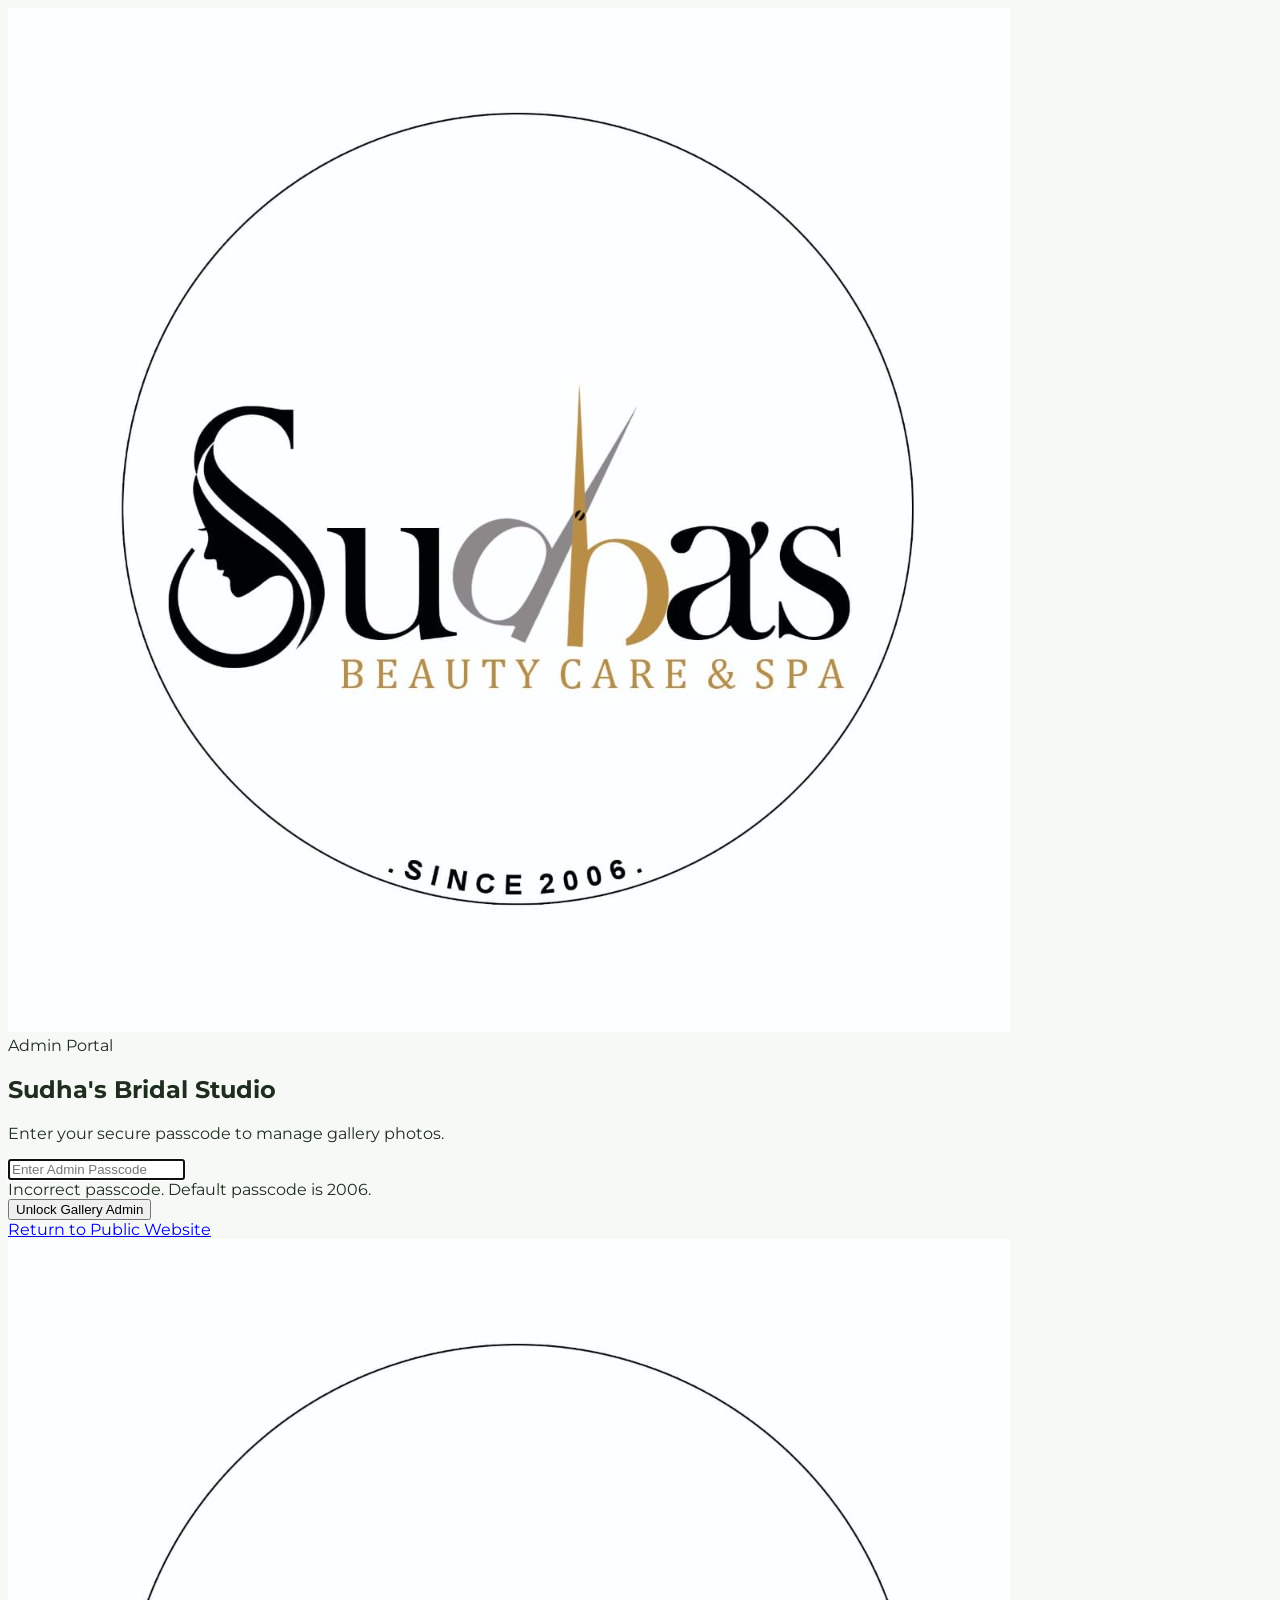
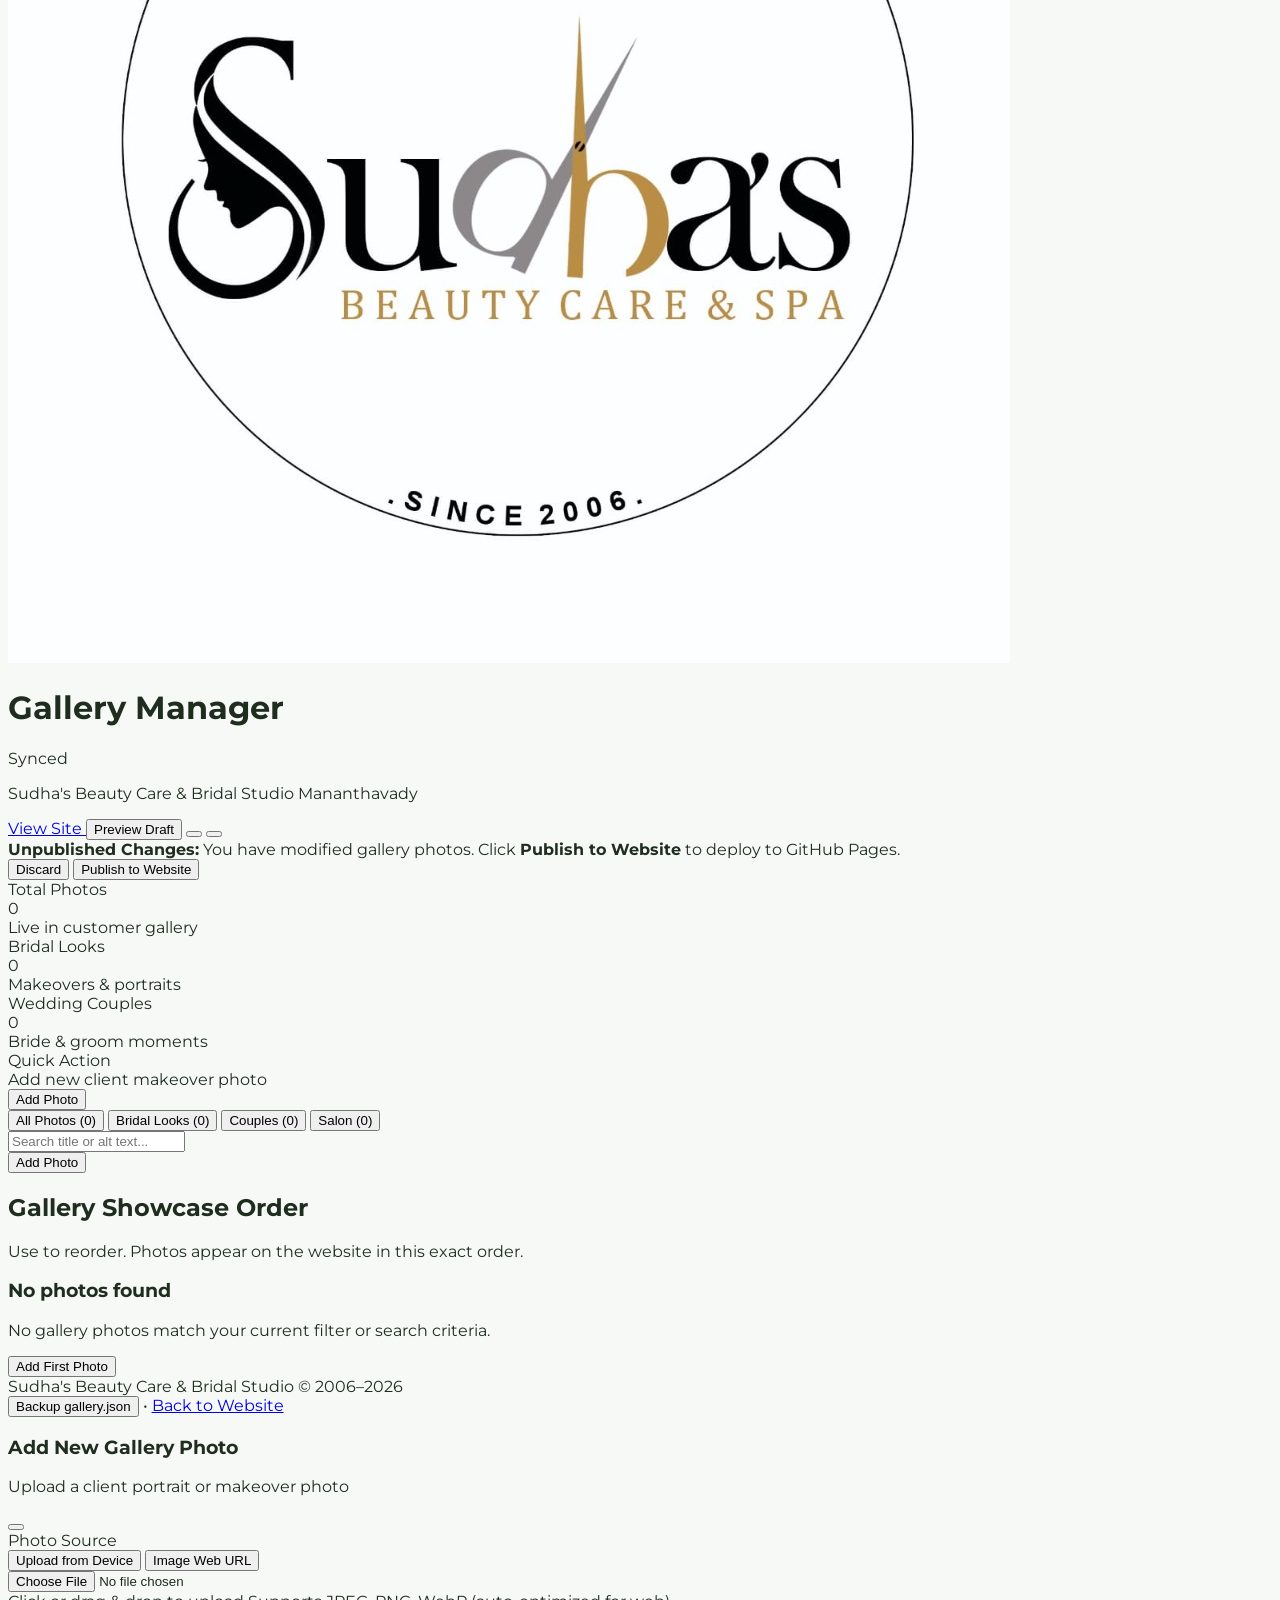
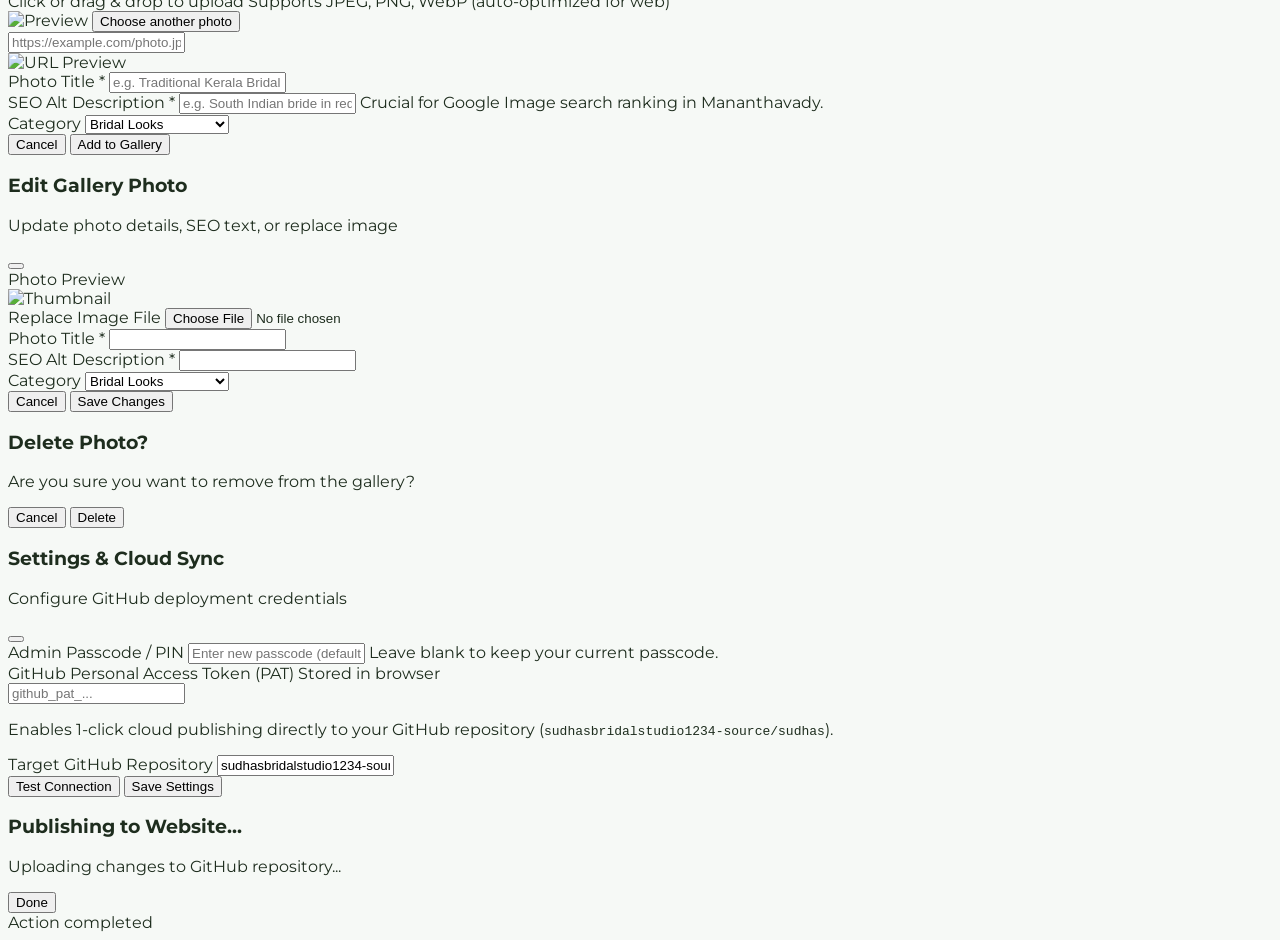
==== admin.html @ 4cd17cc1 "Add full-featured Gallery Admin Panel with add, edit, delete, reordering, and GitHub cloud publishin" ====
<!DOCTYPE html>
<html lang="en" class="scroll-smooth">
<head>
    <meta charset="UTF-8">
    <meta name="viewport" content="width=device-width, initial-scale=1.0">
    <title>Gallery Admin Panel | Sudha's Beauty Care &amp; Bridal Studio</title>
    <meta name="robots" content="noindex, nofollow">
    <link rel="icon" type="image/x-icon" href="favicon.ico">
    <link rel="apple-touch-icon" href="favicon.jpg">

    <!-- Google Fonts -->
    <link rel="preconnect" href="https://fonts.googleapis.com">
    <link rel="preconnect" href="https://fonts.gstatic.com" crossorigin>
    <link href="https://fonts.googleapis.com/css2?family=Montserrat:wght@300;400;500;600;700&family=Cormorant+Garamond:ital,wght@0,400;0,500;0,600;1,400;1,600&family=Allura&display=swap" rel="stylesheet">

    <!-- Phosphor Icons -->
    <script src="https://unpkg.com/@phosphor-icons/web"></script>

    <!-- Tailwind CSS -->
    <script src="https://cdn.tailwindcss.com"></script>
    <script>
        tailwind.config = {
            theme: {
                extend: {
                    colors: {
                        olive: {
                            50: '#f6f9f6',
                            100: '#edf2ed',
                            200: '#dce5dc',
                            300: '#c2d2c2',
                            400: '#9fb99f',
                            500: '#6f946f',
                            600: '#5c7f5c',
                            700: '#476247',
                            800: '#344934',
                            900: '#1e2d1e',
                        },
                        cream: {
                            light: '#fbfcfb',
                            DEFAULT: '#f3f6f3',
                            dark: '#e5ebe5',
                        }
                    },
                    fontFamily: {
                        serif: ['"Cormorant Garamond"', 'serif'],
                        sans: ['Montserrat', 'sans-serif'],
                        script: ['Allura', 'cursive'],
                    },
                    boxShadow: {
                        'soft': '0 10px 40px -10px rgba(30, 45, 30, 0.08)',
                        'soft-hover': '0 20px 50px -10px rgba(30, 45, 30, 0.16)',
                    }
                }
            }
        }
    </script>
    <style>
        body {
            font-family: 'Montserrat', sans-serif;
            background-color: #f6f9f6;
            color: #1e2d1e;
        }
        .custom-scrollbar::-webkit-scrollbar {
            width: 6px;
            height: 6px;
        }
        .custom-scrollbar::-webkit-scrollbar-track {
            background: #edf2ed;
        }
        .custom-scrollbar::-webkit-scrollbar-thumb {
            background: #9fb99f;
            border-radius: 3px;
        }
    </style>
</head>
<body class="min-h-screen flex flex-col bg-cream-light antialiased">

    <!-- ======================================================== -->
    <!-- PIN LOGIN OVERLAY -->
    <!-- ======================================================== -->
    <div id="login-modal" class="fixed inset-0 z-50 bg-olive-900/80 backdrop-blur-md flex items-center justify-center p-4">
        <div class="bg-white rounded-3xl p-8 sm:p-10 max-w-md w-full shadow-2xl border border-olive-100 text-center relative overflow-hidden animate-fade-in">
            <div class="w-20 h-20 mx-auto mb-6 rounded-full overflow-hidden shadow-soft border-2 border-olive-200">
                <img src="assets/images/logo.jpg" alt="Logo" class="w-full h-full object-cover">
            </div>
            <span class="text-xs uppercase tracking-[0.25em] text-olive-600 font-semibold block mb-2">Admin Portal</span>
            <h2 class="font-serif text-3xl text-olive-900 mb-2">Sudha's Bridal Studio</h2>
            <p class="text-sm text-olive-700 font-light mb-8">Enter your secure passcode to manage gallery photos.</p>

            <form id="login-form" onsubmit="handleLogin(event)" class="space-y-4">
                <div class="relative">
                    <input type="password" id="login-pin" maxlength="16" placeholder="Enter Admin Passcode" required autocomplete="current-password"
                           class="w-full px-5 py-4 text-center tracking-widest text-lg font-mono rounded-2xl border border-olive-200 focus:outline-none focus:border-olive-500 focus:ring-2 focus:ring-olive-500/20 bg-cream-light">
                </div>
                <div id="login-error" class="hidden text-xs text-rose-600 font-medium">Incorrect passcode. Default passcode is 2006.</div>
                <button type="submit" class="w-full py-4 bg-olive-900 hover:bg-olive-800 text-white rounded-2xl text-xs uppercase tracking-widest font-semibold transition-all shadow-soft hover:shadow-soft-hover">
                    Unlock Gallery Admin
                </button>
            </form>
            <div class="mt-6 text-xs text-olive-600 font-light">
                <a href="index.html" class="hover:underline flex items-center justify-center gap-1">
                    <i class="ph ph-arrow-left"></i> Return to Public Website
                </a>
            </div>
        </div>
    </div>

    <!-- ======================================================== -->
    <!-- MAIN ADMIN INTERFACE -->
    <!-- ======================================================== -->
    <div id="admin-app" class="hidden flex-1 flex flex-col">
        
        <!-- Header -->
        <header class="bg-white border-b border-olive-100 sticky top-0 z-30 shadow-sm">
            <div class="max-w-7xl mx-auto px-4 sm:px-6 lg:px-8 h-20 flex items-center justify-between">
                <div class="flex items-center gap-4">
                    <img src="assets/images/logo.jpg" alt="Logo" class="w-12 h-12 rounded-full shadow-sm border border-olive-100">
                    <div>
                        <div class="flex items-center gap-2">
                            <h1 class="font-serif text-xl sm:text-2xl text-olive-900 font-semibold leading-tight">Gallery Manager</h1>
                            <span id="sync-badge" class="px-2.5 py-0.5 rounded-full text-[10px] font-medium uppercase tracking-wider bg-emerald-50 text-emerald-700 border border-emerald-200">Synced</span>
                        </div>
                        <p class="text-xs text-olive-600 hidden sm:block">Sudha's Beauty Care &amp; Bridal Studio Mananthavady</p>
                    </div>
                </div>

                <div class="flex items-center gap-2 sm:gap-3">
                    <a href="index.html" target="_blank" class="px-3.5 py-2 sm:px-4 sm:py-2.5 rounded-xl border border-olive-200 text-olive-800 hover:bg-olive-50 text-xs uppercase tracking-wider font-medium flex items-center gap-1.5 transition-colors" title="View live website">
                        <i class="ph ph-arrow-square-out text-base"></i>
                        <span class="hidden md:inline">View Site</span>
                    </a>
                    <button onclick="previewDraft()" class="px-3.5 py-2 sm:px-4 sm:py-2.5 rounded-xl border border-olive-200 bg-cream text-olive-900 hover:bg-cream-dark text-xs uppercase tracking-wider font-medium flex items-center gap-1.5 transition-colors" title="Preview draft in live page">
                        <i class="ph ph-eye text-base"></i>
                        <span class="hidden md:inline">Preview Draft</span>
                    </button>
                    <button onclick="openSettingsModal()" class="p-2 sm:p-2.5 rounded-xl border border-olive-200 text-olive-700 hover:bg-olive-50 transition-colors" title="Settings &amp; GitHub Token">
                        <i class="ph ph-gear text-lg"></i>
                    </button>
                    <button onclick="handleLogout()" class="p-2 sm:p-2.5 rounded-xl border border-olive-200 text-rose-600 hover:bg-rose-50 transition-colors" title="Logout">
                        <i class="ph ph-sign-out text-lg"></i>
                    </button>
                </div>
            </div>
        </header>

        <!-- Unsaved Changes Alert Banner -->
        <div id="unsaved-banner" class="hidden bg-amber-50 border-b border-amber-200 py-3 px-4">
            <div class="max-w-7xl mx-auto flex flex-col sm:flex-row items-center justify-between gap-3 text-xs sm:text-sm text-amber-900">
                <div class="flex items-center gap-2">
                    <i class="ph ph-warning-circle text-lg text-amber-600"></i>
                    <span><strong>Unpublished Changes:</strong> You have modified gallery photos. Click <strong>Publish to Website</strong> to deploy to GitHub Pages.</span>
                </div>
                <div class="flex items-center gap-2 w-full sm:w-auto justify-end">
                    <button onclick="revertDraft()" class="px-3 py-1.5 rounded-lg border border-amber-300 text-amber-900 hover:bg-amber-100 text-xs uppercase tracking-wider">Discard</button>
                    <button onclick="publishToGitHub()" class="px-4 py-1.5 rounded-lg bg-olive-900 text-white hover:bg-olive-800 text-xs uppercase tracking-wider font-semibold shadow-sm flex items-center gap-1">
                        <i class="ph ph-cloud-arrow-up text-base"></i> Publish to Website
                    </button>
                </div>
            </div>
        </div>

        <!-- Main Content -->
        <main class="flex-1 max-w-7xl w-full mx-auto px-4 sm:px-6 lg:px-8 py-8 space-y-8">
            
            <!-- Dashboard Stats & Actions -->
            <div class="grid grid-cols-2 md:grid-cols-4 gap-4 sm:gap-6">
                <div class="bg-white p-5 sm:p-6 rounded-2xl border border-olive-100 shadow-soft">
                    <div class="flex items-center justify-between mb-2">
                        <span class="text-xs uppercase tracking-wider text-olive-600 font-medium">Total Photos</span>
                        <div class="w-8 h-8 rounded-full bg-olive-50 flex items-center justify-center text-olive-700">
                            <i class="ph ph-images text-lg"></i>
                        </div>
                    </div>
                    <div id="stat-total" class="font-serif text-3xl sm:text-4xl text-olive-900 font-semibold">0</div>
                    <div class="text-[11px] text-olive-500 mt-1">Live in customer gallery</div>
                </div>

                <div class="bg-white p-5 sm:p-6 rounded-2xl border border-olive-100 shadow-soft">
                    <div class="flex items-center justify-between mb-2">
                        <span class="text-xs uppercase tracking-wider text-olive-600 font-medium">Bridal Looks</span>
                        <div class="w-8 h-8 rounded-full bg-olive-50 flex items-center justify-center text-olive-700">
                            <i class="ph ph-sparkle text-lg"></i>
                        </div>
                    </div>
                    <div id="stat-bridal" class="font-serif text-3xl sm:text-4xl text-olive-900 font-semibold">0</div>
                    <div class="text-[11px] text-olive-500 mt-1">Makeovers &amp; portraits</div>
                </div>

                <div class="bg-white p-5 sm:p-6 rounded-2xl border border-olive-100 shadow-soft">
                    <div class="flex items-center justify-between mb-2">
                        <span class="text-xs uppercase tracking-wider text-olive-600 font-medium">Wedding Couples</span>
                        <div class="w-8 h-8 rounded-full bg-olive-50 flex items-center justify-center text-olive-700">
                            <i class="ph ph-heart text-lg"></i>
                        </div>
                    </div>
                    <div id="stat-couples" class="font-serif text-3xl sm:text-4xl text-olive-900 font-semibold">0</div>
                    <div class="text-[11px] text-olive-500 mt-1">Bride &amp; groom moments</div>
                </div>

                <div class="bg-white p-5 sm:p-6 rounded-2xl border border-olive-100 shadow-soft flex flex-col justify-between">
                    <div>
                        <div class="flex items-center justify-between mb-2">
                            <span class="text-xs uppercase tracking-wider text-olive-600 font-medium">Quick Action</span>
                            <div class="w-8 h-8 rounded-full bg-emerald-50 flex items-center justify-center text-emerald-700">
                                <i class="ph ph-plus-circle text-lg"></i>
                            </div>
                        </div>
                        <div class="text-xs text-olive-600 font-light">Add new client makeover photo</div>
                    </div>
                    <button onclick="openAddModal()" class="mt-4 w-full py-2.5 bg-olive-900 hover:bg-olive-800 text-white rounded-xl text-xs uppercase tracking-widest font-semibold flex items-center justify-center gap-2 shadow-soft transition-all">
                        <i class="ph ph-plus text-base font-bold"></i> Add Photo
                    </button>
                </div>
            </div>

            <!-- Gallery Controls & Search -->
            <div class="bg-white p-4 sm:p-6 rounded-2xl border border-olive-100 shadow-soft space-y-4">
                <div class="flex flex-col md:flex-row gap-4 items-center justify-between">
                    <!-- Category Tabs -->
                    <div class="flex items-center gap-1.5 overflow-x-auto w-full md:w-auto pb-2 md:pb-0 custom-scrollbar">
                        <button onclick="setFilter('all')" data-filter="all" class="filter-btn px-4 py-2 rounded-xl text-xs uppercase tracking-wider font-medium transition-colors bg-olive-900 text-white whitespace-nowrap">
                            All Photos (<span id="count-all">0</span>)
                        </button>
                        <button onclick="setFilter('Bridal Looks')" data-filter="Bridal Looks" class="filter-btn px-4 py-2 rounded-xl text-xs uppercase tracking-wider font-medium transition-colors bg-cream text-olive-800 hover:bg-cream-dark whitespace-nowrap">
                            Bridal Looks (<span id="count-bridal">0</span>)
                        </button>
                        <button onclick="setFilter('Wedding Couples')" data-filter="Wedding Couples" class="filter-btn px-4 py-2 rounded-xl text-xs uppercase tracking-wider font-medium transition-colors bg-cream text-olive-800 hover:bg-cream-dark whitespace-nowrap">
                            Couples (<span id="count-couples">0</span>)
                        </button>
                        <button onclick="setFilter('Salon Moments')" data-filter="Salon Moments" class="filter-btn px-4 py-2 rounded-xl text-xs uppercase tracking-wider font-medium transition-colors bg-cream text-olive-800 hover:bg-cream-dark whitespace-nowrap">
                            Salon (<span id="count-salon">0</span>)
                        </button>
                    </div>

                    <!-- Search Box & Add Button -->
                    <div class="flex items-center gap-3 w-full md:w-auto">
                        <div class="relative flex-1 md:w-72">
                            <i class="ph ph-magnifying-glass absolute left-3.5 top-1/2 -translate-y-1/2 text-olive-400 text-base"></i>
                            <input type="text" id="search-input" oninput="handleSearch(this.value)" placeholder="Search title or alt text..."
                                   class="w-full pl-10 pr-4 py-2.5 rounded-xl border border-olive-200 text-xs focus:outline-none focus:border-olive-500 bg-cream-light">
                        </div>
                        <button onclick="openAddModal()" class="px-4 py-2.5 bg-olive-900 hover:bg-olive-800 text-white rounded-xl text-xs uppercase tracking-wider font-semibold flex items-center gap-1.5 shadow-sm transition-all whitespace-nowrap">
                            <i class="ph ph-plus text-base"></i> <span class="hidden sm:inline">Add Photo</span>
                        </button>
                    </div>
                </div>
            </div>

            <!-- Gallery Cards Grid -->
            <div>
                <div class="flex items-center justify-between mb-4">
                    <h2 class="font-serif text-2xl text-olive-900 font-semibold">Gallery Showcase Order</h2>
                    <span class="text-xs text-olive-600 font-light">Use <i class="ph ph-arrow-up"></i> <i class="ph ph-arrow-down"></i> to reorder. Photos appear on the website in this exact order.</span>
                </div>

                <div id="gallery-container" class="grid grid-cols-1 sm:grid-cols-2 md:grid-cols-3 lg:grid-cols-4 xl:grid-cols-5 gap-4 sm:gap-6">
                    <!-- Populated dynamically -->
                </div>

                <!-- Empty State -->
                <div id="empty-state" class="hidden text-center py-16 bg-white rounded-2xl border border-dashed border-olive-200 p-8">
                    <div class="w-16 h-16 mx-auto mb-4 rounded-full bg-olive-50 flex items-center justify-center text-olive-500">
                        <i class="ph ph-image-square text-3xl"></i>
                    </div>
                    <h3 class="font-serif text-2xl text-olive-900 mb-2">No photos found</h3>
                    <p class="text-xs text-olive-600 max-w-sm mx-auto mb-6">No gallery photos match your current filter or search criteria.</p>
                    <button onclick="openAddModal()" class="px-6 py-3 bg-olive-900 text-white text-xs uppercase tracking-wider font-semibold rounded-xl shadow-soft">
                        Add First Photo
                    </button>
                </div>
            </div>

        </main>

        <!-- Footer -->
        <footer class="bg-white border-t border-olive-100 py-6 text-center text-xs text-olive-600">
            <div class="max-w-7xl mx-auto px-4 flex flex-col sm:flex-row items-center justify-between gap-2">
                <div>Sudha's Beauty Care &amp; Bridal Studio &copy; 2006&ndash;2026</div>
                <div class="flex items-center gap-4">
                    <button onclick="exportJSON()" class="hover:underline flex items-center gap-1 text-olive-700">
                        <i class="ph ph-download-simple"></i> Backup gallery.json
                    </button>
                    <span>&bull;</span>
                    <a href="index.html" class="hover:underline text-olive-700">Back to Website</a>
                </div>
            </div>
        </footer>

    </div>

    <!-- ======================================================== -->
    <!-- ADD PHOTO MODAL -->
    <!-- ======================================================== -->
    <div id="add-modal" class="hidden fixed inset-0 z-50 bg-olive-900/60 backdrop-blur-sm flex items-center justify-center p-4 overflow-y-auto">
        <div class="bg-white rounded-3xl max-w-xl w-full p-6 sm:p-8 shadow-2xl border border-olive-100 my-8">
            <div class="flex items-center justify-between pb-4 border-b border-olive-100 mb-6">
                <div>
                    <h3 class="font-serif text-2xl text-olive-900 font-semibold">Add New Gallery Photo</h3>
                    <p class="text-xs text-olive-600">Upload a client portrait or makeover photo</p>
                </div>
                <button onclick="closeAddModal()" class="w-8 h-8 rounded-full hover:bg-olive-50 flex items-center justify-center text-olive-600 transition-colors">
                    <i class="ph ph-x text-lg"></i>
                </button>
            </div>

            <form id="add-form" onsubmit="handleAddPhoto(event)" class="space-y-5">
                
                <!-- Image Upload / Source Tabs -->
                <div>
                    <label class="block text-xs uppercase tracking-wider text-olive-800 font-semibold mb-2">Photo Source</label>
                    <div class="flex rounded-xl bg-cream p-1 mb-3">
                        <button type="button" onclick="switchAddTab('file')" id="add-tab-file" class="flex-1 py-2 text-xs font-medium rounded-lg bg-white shadow-sm text-olive-900">Upload from Device</button>
                        <button type="button" onclick="switchAddTab('url')" id="add-tab-url" class="flex-1 py-2 text-xs font-medium rounded-lg text-olive-700">Image Web URL</button>
                    </div>

                    <!-- File Drop Area -->
                    <div id="add-file-area" class="border-2 border-dashed border-olive-200 rounded-2xl p-6 text-center hover:border-olive-400 transition-colors bg-cream-light/50 relative">
                        <input type="file" id="add-file-input" accept="image/*" onchange="handleAddFileSelect(this)" class="absolute inset-0 w-full h-full opacity-0 cursor-pointer">
                        <div id="add-file-prompt">
                            <i class="ph ph-cloud-arrow-up text-4xl text-olive-500 mb-2 block"></i>
                            <span class="text-xs font-semibold text-olive-900 block">Click or drag &amp; drop to upload</span>
                            <span class="text-[11px] text-olive-500 font-light block mt-1">Supports JPEG, PNG, WebP (auto-optimized for web)</span>
                        </div>
                        <div id="add-file-preview" class="hidden">
                            <img id="add-preview-img" src="" alt="Preview" class="max-h-52 mx-auto rounded-xl object-cover shadow-soft mb-2">
                            <span id="add-file-info" class="text-xs text-olive-600 block"></span>
                            <button type="button" onclick="resetAddFile()" class="mt-2 text-xs text-rose-600 hover:underline">Choose another photo</button>
                        </div>
                    </div>

                    <!-- URL Input Area -->
                    <div id="add-url-area" class="hidden">
                        <input type="url" id="add-url-input" oninput="handleAddUrlChange(this.value)" placeholder="https://example.com/photo.jpg"
                               class="w-full px-4 py-3 rounded-xl border border-olive-200 text-xs focus:outline-none focus:border-olive-500 bg-cream-light">
                        <div id="add-url-preview-container" class="hidden mt-3">
                            <img id="add-url-preview-img" src="" alt="URL Preview" class="max-h-52 mx-auto rounded-xl object-cover shadow-soft">
                        </div>
                    </div>
                </div>

                <!-- Title -->
                <div>
                    <label class="block text-xs uppercase tracking-wider text-olive-800 font-semibold mb-1.5">Photo Title *</label>
                    <input type="text" id="add-title" required placeholder="e.g. Traditional Kerala Bridal Makeover"
                           class="w-full px-4 py-3 rounded-xl border border-olive-200 text-xs focus:outline-none focus:border-olive-500 bg-cream-light">
                </div>

                <!-- Alt Text (for SEO) -->
                <div>
                    <label class="block text-xs uppercase tracking-wider text-olive-800 font-semibold mb-1.5">SEO Alt Description *</label>
                    <input type="text" id="add-alt" required placeholder="e.g. South Indian bride in red silk saree with gold temple jewellery"
                           class="w-full px-4 py-3 rounded-xl border border-olive-200 text-xs focus:outline-none focus:border-olive-500 bg-cream-light">
                    <span class="text-[10px] text-olive-500 mt-1 block">Crucial for Google Image search ranking in Mananthavady.</span>
                </div>

                <!-- Category -->
                <div>
                    <label class="block text-xs uppercase tracking-wider text-olive-800 font-semibold mb-1.5">Category</label>
                    <select id="add-category" class="w-full px-4 py-3 rounded-xl border border-olive-200 text-xs focus:outline-none focus:border-olive-500 bg-cream-light">
                        <option value="Bridal Looks">Bridal Looks</option>
                        <option value="Wedding Couples">Wedding Couples</option>
                        <option value="Salon Moments">Salon Moments</option>
                        <option value="Pre-Bridal Packages">Pre-Bridal Packages</option>
                    </select>
                </div>

                <!-- Buttons -->
                <div class="flex items-center justify-end gap-3 pt-4 border-t border-olive-100">
                    <button type="button" onclick="closeAddModal()" class="px-5 py-2.5 rounded-xl border border-olive-200 text-olive-700 hover:bg-olive-50 text-xs uppercase tracking-wider">Cancel</button>
                    <button type="submit" class="px-6 py-2.5 bg-olive-900 hover:bg-olive-800 text-white rounded-xl text-xs uppercase tracking-wider font-semibold shadow-soft flex items-center gap-1.5">
                        <i class="ph ph-plus"></i> Add to Gallery
                    </button>
                </div>
            </form>
        </div>
    </div>

    <!-- ======================================================== -->
    <!-- EDIT PHOTO MODAL -->
    <!-- ======================================================== -->
    <div id="edit-modal" class="hidden fixed inset-0 z-50 bg-olive-900/60 backdrop-blur-sm flex items-center justify-center p-4 overflow-y-auto">
        <div class="bg-white rounded-3xl max-w-xl w-full p-6 sm:p-8 shadow-2xl border border-olive-100 my-8">
            <div class="flex items-center justify-between pb-4 border-b border-olive-100 mb-6">
                <div>
                    <h3 class="font-serif text-2xl text-olive-900 font-semibold">Edit Gallery Photo</h3>
                    <p class="text-xs text-olive-600">Update photo details, SEO text, or replace image</p>
                </div>
                <button onclick="closeEditModal()" class="w-8 h-8 rounded-full hover:bg-olive-50 flex items-center justify-center text-olive-600 transition-colors">
                    <i class="ph ph-x text-lg"></i>
                </button>
            </div>

            <form id="edit-form" onsubmit="handleSaveEdit(event)" class="space-y-5">
                <input type="hidden" id="edit-id">

                <!-- Current Thumbnail & Replace Option -->
                <div>
                    <label class="block text-xs uppercase tracking-wider text-olive-800 font-semibold mb-2">Photo Preview</label>
                    <div class="flex items-center gap-4 bg-cream p-3 rounded-2xl">
                        <img id="edit-preview-img" src="" alt="Thumbnail" class="w-20 h-24 object-cover rounded-xl border border-olive-200 shadow-sm">
                        <div class="flex-1 text-xs space-y-1.5">
                            <div class="font-medium text-olive-900 truncate" id="edit-current-src-text"></div>
                            <label class="inline-flex items-center gap-1 text-[11px] font-semibold text-olive-800 bg-white px-3 py-1.5 rounded-lg border border-olive-200 cursor-pointer hover:bg-olive-50 transition-colors">
                                <i class="ph ph-upload-simple"></i> Replace Image File
                                <input type="file" id="edit-file-input" accept="image/*" onchange="handleEditFileSelect(this)" class="hidden">
                            </label>
                        </div>
                    </div>
                </div>

                <!-- Title -->
                <div>
                    <label class="block text-xs uppercase tracking-wider text-olive-800 font-semibold mb-1.5">Photo Title *</label>
                    <input type="text" id="edit-title" required class="w-full px-4 py-3 rounded-xl border border-olive-200 text-xs focus:outline-none focus:border-olive-500 bg-cream-light">
                </div>

                <!-- Alt Text -->
                <div>
                    <label class="block text-xs uppercase tracking-wider text-olive-800 font-semibold mb-1.5">SEO Alt Description *</label>
                    <input type="text" id="edit-alt" required class="w-full px-4 py-3 rounded-xl border border-olive-200 text-xs focus:outline-none focus:border-olive-500 bg-cream-light">
                </div>

                <!-- Category -->
                <div>
                    <label class="block text-xs uppercase tracking-wider text-olive-800 font-semibold mb-1.5">Category</label>
                    <select id="edit-category" class="w-full px-4 py-3 rounded-xl border border-olive-200 text-xs focus:outline-none focus:border-olive-500 bg-cream-light">
                        <option value="Bridal Looks">Bridal Looks</option>
                        <option value="Wedding Couples">Wedding Couples</option>
                        <option value="Salon Moments">Salon Moments</option>
                        <option value="Pre-Bridal Packages">Pre-Bridal Packages</option>
                    </select>
                </div>

                <!-- Buttons -->
                <div class="flex items-center justify-end gap-3 pt-4 border-t border-olive-100">
                    <button type="button" onclick="closeEditModal()" class="px-5 py-2.5 rounded-xl border border-olive-200 text-olive-700 hover:bg-olive-50 text-xs uppercase tracking-wider">Cancel</button>
                    <button type="submit" class="px-6 py-2.5 bg-olive-900 hover:bg-olive-800 text-white rounded-xl text-xs uppercase tracking-wider font-semibold shadow-soft flex items-center gap-1.5">
                        <i class="ph ph-check"></i> Save Changes
                    </button>
                </div>
            </form>
        </div>
    </div>

    <!-- ======================================================== -->
    <!-- DELETE CONFIRMATION MODAL -->
    <!-- ======================================================== -->
    <div id="delete-modal" class="hidden fixed inset-0 z-50 bg-olive-900/60 backdrop-blur-sm flex items-center justify-center p-4">
        <div class="bg-white rounded-3xl max-w-sm w-full p-6 sm:p-8 shadow-2xl border border-olive-100 text-center animate-fade-in">
            <div class="w-16 h-16 mx-auto mb-4 rounded-full bg-rose-50 text-rose-600 flex items-center justify-center text-3xl">
                <i class="ph ph-trash"></i>
            </div>
            <h3 class="font-serif text-2xl text-olive-900 mb-2">Delete Photo?</h3>
            <p class="text-xs text-olive-700 font-light mb-6">
                Are you sure you want to remove <strong id="delete-photo-title" class="font-semibold text-olive-900"></strong> from the gallery?
            </p>
            <div class="flex items-center gap-3">
                <button type="button" onclick="closeDeleteModal()" class="flex-1 py-3 rounded-xl border border-olive-200 text-olive-700 hover:bg-olive-50 text-xs uppercase tracking-wider font-medium">Cancel</button>
                <button type="button" onclick="confirmDelete()" class="flex-1 py-3 bg-rose-600 hover:bg-rose-700 text-white rounded-xl text-xs uppercase tracking-wider font-semibold shadow-soft">Delete</button>
            </div>
        </div>
    </div>

    <!-- ======================================================== -->
    <!-- SETTINGS & GITHUB CONFIG MODAL -->
    <!-- ======================================================== -->
    <div id="settings-modal" class="hidden fixed inset-0 z-50 bg-olive-900/60 backdrop-blur-sm flex items-center justify-center p-4 overflow-y-auto">
        <div class="bg-white rounded-3xl max-w-lg w-full p-6 sm:p-8 shadow-2xl border border-olive-100 my-8">
            <div class="flex items-center justify-between pb-4 border-b border-olive-100 mb-6">
                <div>
                    <h3 class="font-serif text-2xl text-olive-900 font-semibold">Settings &amp; Cloud Sync</h3>
                    <p class="text-xs text-olive-600">Configure GitHub deployment credentials</p>
                </div>
                <button onclick="closeSettingsModal()" class="w-8 h-8 rounded-full hover:bg-olive-50 flex items-center justify-center text-olive-600 transition-colors">
                    <i class="ph ph-x text-lg"></i>
                </button>
            </div>

            <form onsubmit="handleSaveSettings(event)" class="space-y-4">
                <div>
                    <label class="block text-xs uppercase tracking-wider text-olive-800 font-semibold mb-1.5">Admin Passcode / PIN</label>
                    <input type="password" id="setting-pin" placeholder="Enter new passcode (default: 2006)"
                           class="w-full px-4 py-3 rounded-xl border border-olive-200 text-xs focus:outline-none focus:border-olive-500 bg-cream-light font-mono">
                    <span class="text-[10px] text-olive-500 mt-1 block">Leave blank to keep your current passcode.</span>
                </div>

                <div class="pt-2 border-t border-olive-100">
                    <div class="flex items-center justify-between mb-1.5">
                        <label class="block text-xs uppercase tracking-wider text-olive-800 font-semibold">GitHub Personal Access Token (PAT)</label>
                        <span class="text-[10px] text-emerald-700 bg-emerald-50 px-2 py-0.5 rounded font-mono">Stored in browser</span>
                    </div>
                    <input type="password" id="setting-github-token" placeholder="github_pat_..."
                           class="w-full px-4 py-3 rounded-xl border border-olive-200 text-xs focus:outline-none focus:border-olive-500 bg-cream-light font-mono">
                    <p class="text-[10px] text-olive-500 mt-1 leading-relaxed">
                        Enables 1-click cloud publishing directly to your GitHub repository (<code>sudhasbridalstudio1234-source/sudhas</code>).
                    </p>
                </div>

                <div>
                    <label class="block text-xs uppercase tracking-wider text-olive-800 font-semibold mb-1.5">Target GitHub Repository</label>
                    <input type="text" id="setting-github-repo" value="sudhasbridalstudio1234-source/sudhas"
                           class="w-full px-4 py-3 rounded-xl border border-olive-200 text-xs focus:outline-none focus:border-olive-500 bg-cream-light font-mono">
                </div>

                <div class="flex items-center justify-between pt-4 border-t border-olive-100">
                    <button type="button" onclick="testGitHubConnection()" class="px-4 py-2.5 rounded-xl border border-olive-200 text-olive-800 hover:bg-olive-50 text-xs uppercase tracking-wider font-medium flex items-center gap-1.5">
                        <i class="ph ph-plug text-base"></i> Test Connection
                    </button>
                    <button type="submit" class="px-6 py-2.5 bg-olive-900 hover:bg-olive-800 text-white rounded-xl text-xs uppercase tracking-wider font-semibold shadow-soft">
                        Save Settings
                    </button>
                </div>
            </form>
        </div>
    </div>

    <!-- ======================================================== -->
    <!-- PUBLISHING PROGRESS MODAL -->
    <!-- ======================================================== -->
    <div id="publish-modal" class="hidden fixed inset-0 z-50 bg-olive-900/70 backdrop-blur-md flex items-center justify-center p-4">
        <div class="bg-white rounded-3xl max-w-md w-full p-8 shadow-2xl border border-olive-100 text-center animate-fade-in">
            <div id="publish-spinner" class="w-16 h-16 mx-auto mb-6 relative flex items-center justify-center">
                <div class="w-16 h-16 rounded-full border-4 border-olive-200 border-t-olive-900 animate-spin"></div>
                <i class="ph ph-cloud-arrow-up absolute text-2xl text-olive-900"></i>
            </div>
            <div id="publish-success-icon" class="hidden w-16 h-16 mx-auto mb-6 rounded-full bg-emerald-50 text-emerald-600 flex items-center justify-center text-3xl">
                <i class="ph ph-check-circle"></i>
            </div>
            <h3 id="publish-title" class="font-serif text-2xl text-olive-900 mb-2">Publishing to Website...</h3>
            <p id="publish-status" class="text-xs text-olive-600 font-light mb-6">Uploading changes to GitHub repository...</p>
            <div id="publish-actions" class="hidden">
                <button onclick="closePublishModal()" class="w-full py-3 bg-olive-900 text-white rounded-xl text-xs uppercase tracking-widest font-semibold shadow-soft hover:bg-olive-800 transition-colors">
                    Done
                </button>
            </div>
        </div>
    </div>

    <!-- Toast Notification -->
    <div id="toast" class="fixed bottom-6 right-6 z-50 max-w-sm bg-olive-900 text-white px-5 py-4 rounded-2xl shadow-2xl border border-olive-700 transform translate-y-24 opacity-0 transition-all duration-300 flex items-center gap-3 text-xs">
        <i id="toast-icon" class="ph ph-check-circle text-xl text-emerald-400"></i>
        <span id="toast-msg">Action completed</span>
    </div>

    <!-- Admin Logic Script -->
    <script src="assets/js/admin.js"></script>
</body>
</html>
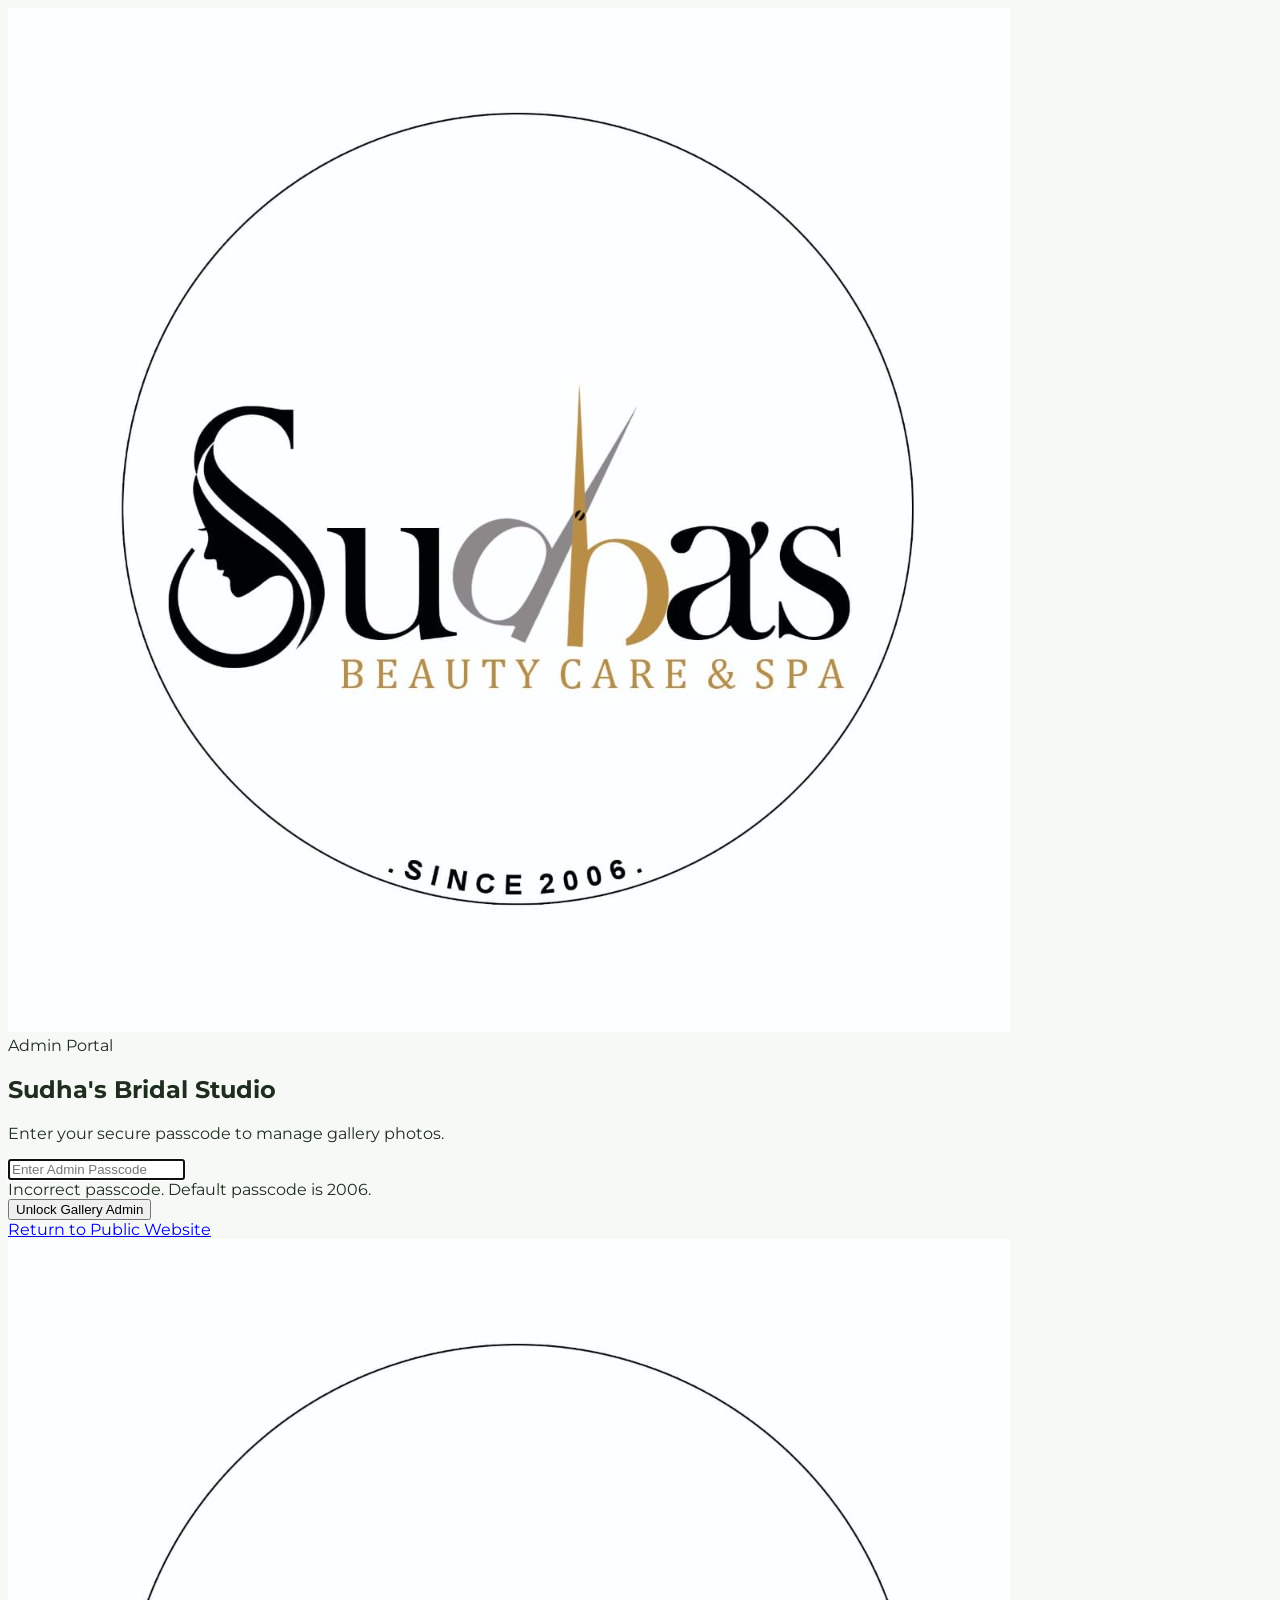
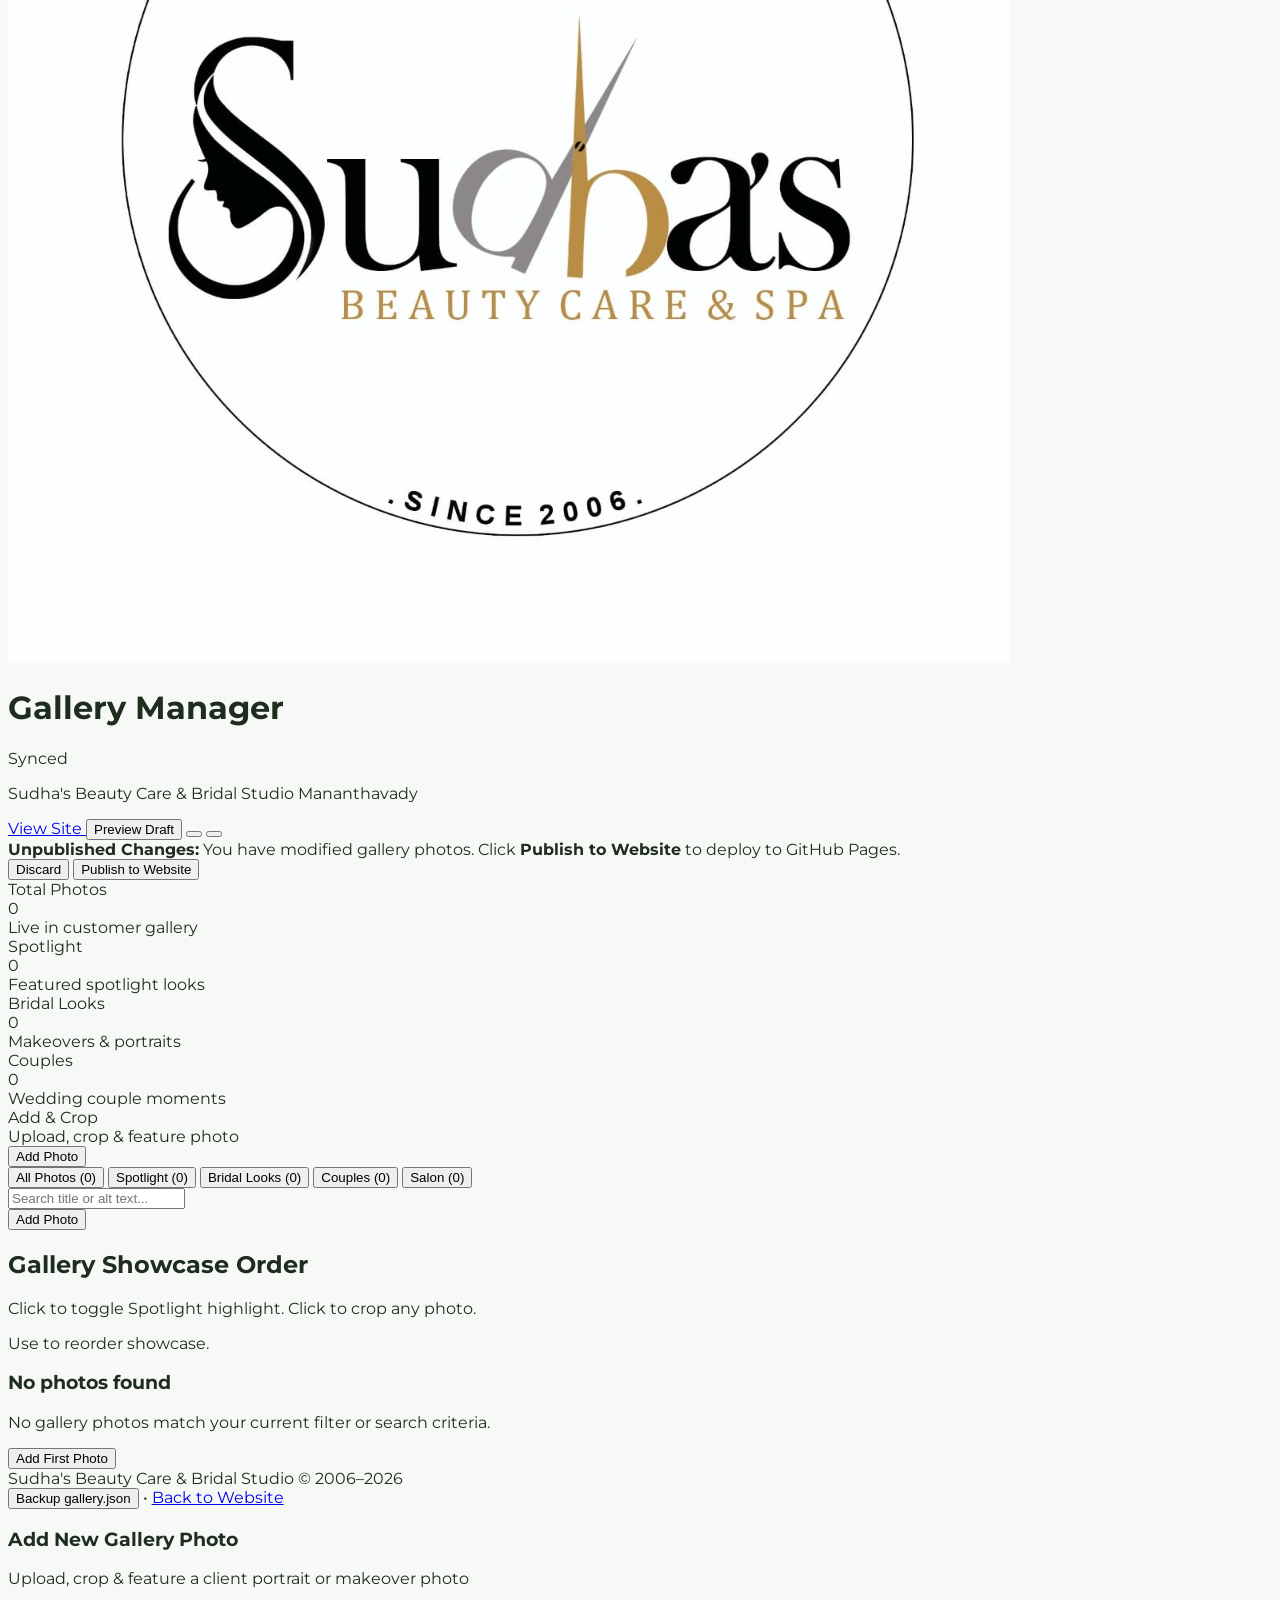
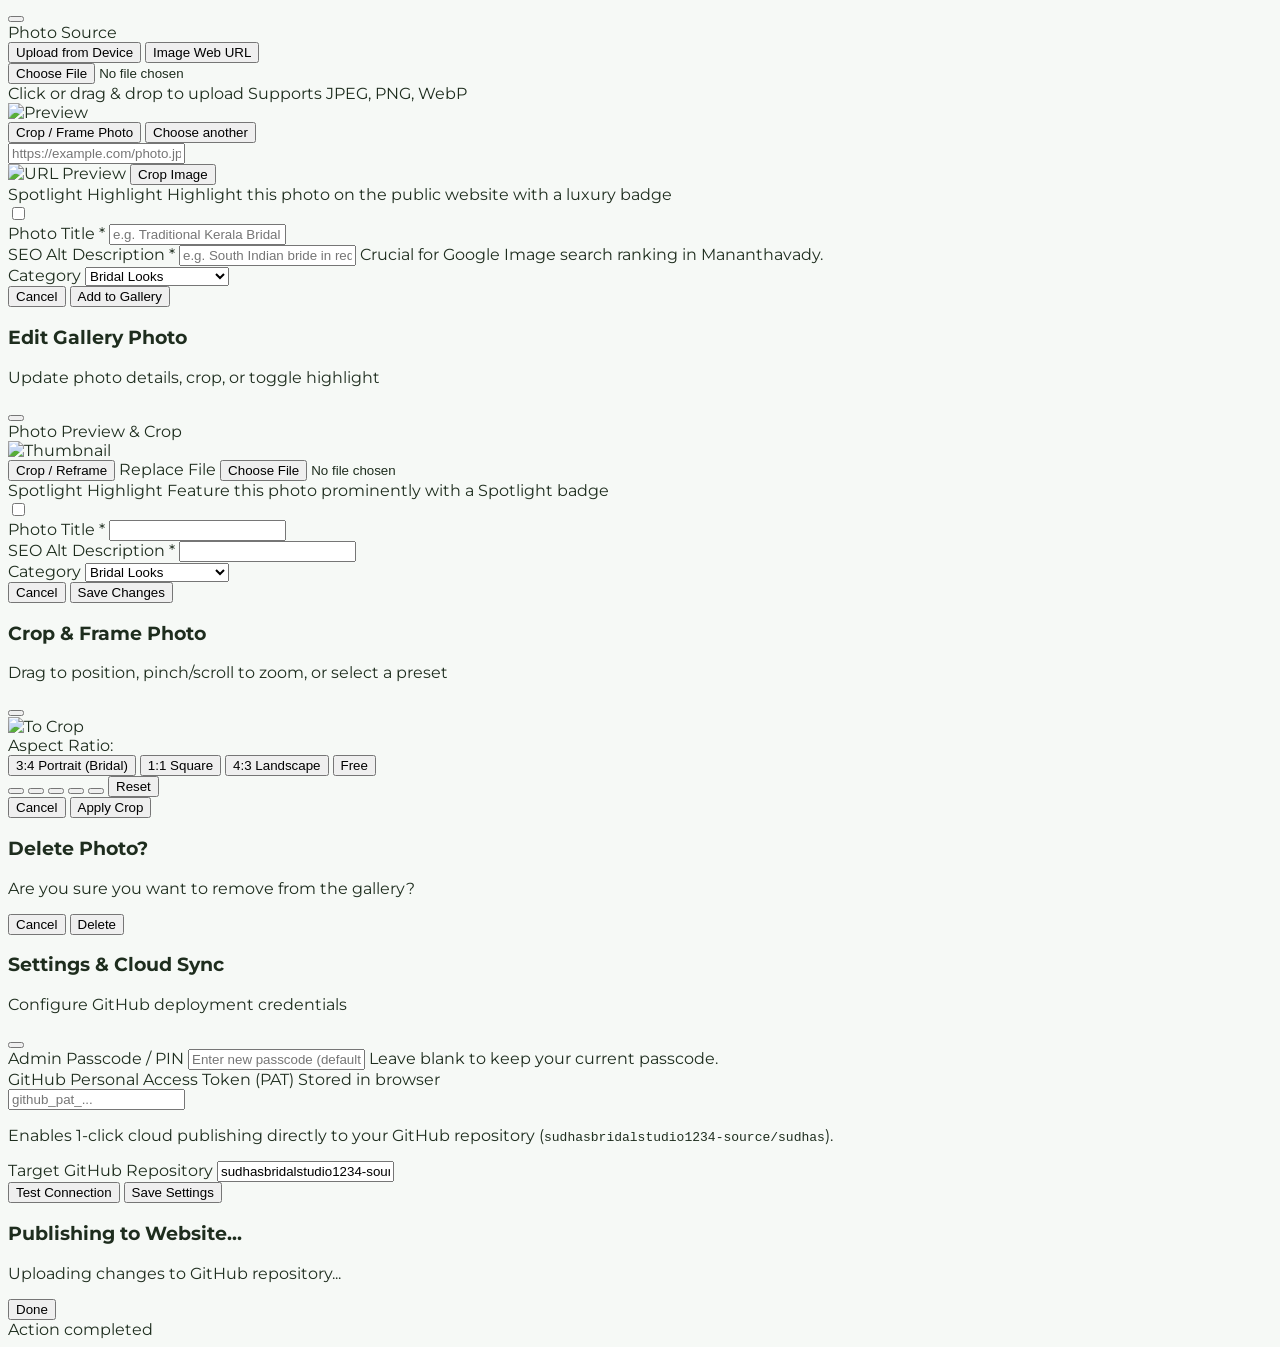
==== commit 23ff81ec: "Add interactive Cropper.js image crop tool and spotlight highlight feature to Gallery Admin" ====
--- a/admin.html
+++ b/admin.html
@@ -15,6 +15,9 @@
 
     <!-- Phosphor Icons -->
     <script src="https://unpkg.com/@phosphor-icons/web"></script>
+
+    <!-- Cropper.js CSS -->
+    <link rel="stylesheet" href="https://cdnjs.cloudflare.com/ajax/libs/cropperjs/1.6.1/cropper.min.css">
 
     <!-- Tailwind CSS -->
     <script src="https://cdn.tailwindcss.com"></script>
@@ -34,6 +37,7 @@
                             700: '#476247',
                             800: '#344934',
                             900: '#1e2d1e',
+                            950: '#0f170f',
                         },
                         cream: {
                             light: '#fbfcfb',
@@ -71,6 +75,14 @@
             background: #9fb99f;
             border-radius: 3px;
         }
+        /* Cropper customizations */
+        .cropper-view-box,
+        .cropper-face {
+            border-radius: 4px;
+        }
+        .cropper-line, .cropper-point {
+            background-color: #6f946f;
+        }
     </style>
 </head>
 <body class="min-h-screen flex flex-col bg-cream-light antialiased">
@@ -163,8 +175,8 @@
         <main class="flex-1 max-w-7xl w-full mx-auto px-4 sm:px-6 lg:px-8 py-8 space-y-8">
             
             <!-- Dashboard Stats & Actions -->
-            <div class="grid grid-cols-2 md:grid-cols-4 gap-4 sm:gap-6">
-                <div class="bg-white p-5 sm:p-6 rounded-2xl border border-olive-100 shadow-soft">
+            <div class="grid grid-cols-2 lg:grid-cols-5 gap-4 sm:gap-6">
+                <div class="bg-white p-5 rounded-2xl border border-olive-100 shadow-soft">
                     <div class="flex items-center justify-between mb-2">
                         <span class="text-xs uppercase tracking-wider text-olive-600 font-medium">Total Photos</span>
                         <div class="w-8 h-8 rounded-full bg-olive-50 flex items-center justify-center text-olive-700">
@@ -175,7 +187,18 @@
                     <div class="text-[11px] text-olive-500 mt-1">Live in customer gallery</div>
                 </div>
 
-                <div class="bg-white p-5 sm:p-6 rounded-2xl border border-olive-100 shadow-soft">
+                <div class="bg-white p-5 rounded-2xl border border-amber-100 shadow-soft">
+                    <div class="flex items-center justify-between mb-2">
+                        <span class="text-xs uppercase tracking-wider text-amber-700 font-medium">Spotlight</span>
+                        <div class="w-8 h-8 rounded-full bg-amber-50 flex items-center justify-center text-amber-600">
+                            <i class="ph-fill ph-star text-lg"></i>
+                        </div>
+                    </div>
+                    <div id="stat-highlighted" class="font-serif text-3xl sm:text-4xl text-amber-600 font-semibold">0</div>
+                    <div class="text-[11px] text-amber-700/70 mt-1">Featured spotlight looks</div>
+                </div>
+
+                <div class="bg-white p-5 rounded-2xl border border-olive-100 shadow-soft">
                     <div class="flex items-center justify-between mb-2">
                         <span class="text-xs uppercase tracking-wider text-olive-600 font-medium">Bridal Looks</span>
                         <div class="w-8 h-8 rounded-full bg-olive-50 flex items-center justify-center text-olive-700">
@@ -186,28 +209,28 @@
                     <div class="text-[11px] text-olive-500 mt-1">Makeovers &amp; portraits</div>
                 </div>
 
-                <div class="bg-white p-5 sm:p-6 rounded-2xl border border-olive-100 shadow-soft">
+                <div class="bg-white p-5 rounded-2xl border border-olive-100 shadow-soft">
                     <div class="flex items-center justify-between mb-2">
-                        <span class="text-xs uppercase tracking-wider text-olive-600 font-medium">Wedding Couples</span>
+                        <span class="text-xs uppercase tracking-wider text-olive-600 font-medium">Couples</span>
                         <div class="w-8 h-8 rounded-full bg-olive-50 flex items-center justify-center text-olive-700">
                             <i class="ph ph-heart text-lg"></i>
                         </div>
                     </div>
                     <div id="stat-couples" class="font-serif text-3xl sm:text-4xl text-olive-900 font-semibold">0</div>
-                    <div class="text-[11px] text-olive-500 mt-1">Bride &amp; groom moments</div>
-                </div>
-
-                <div class="bg-white p-5 sm:p-6 rounded-2xl border border-olive-100 shadow-soft flex flex-col justify-between">
+                    <div class="text-[11px] text-olive-500 mt-1">Wedding couple moments</div>
+                </div>
+
+                <div class="col-span-2 lg:col-span-1 bg-white p-5 rounded-2xl border border-olive-100 shadow-soft flex flex-col justify-between">
                     <div>
                         <div class="flex items-center justify-between mb-2">
-                            <span class="text-xs uppercase tracking-wider text-olive-600 font-medium">Quick Action</span>
+                            <span class="text-xs uppercase tracking-wider text-olive-600 font-medium">Add &amp; Crop</span>
                             <div class="w-8 h-8 rounded-full bg-emerald-50 flex items-center justify-center text-emerald-700">
                                 <i class="ph ph-plus-circle text-lg"></i>
                             </div>
                         </div>
-                        <div class="text-xs text-olive-600 font-light">Add new client makeover photo</div>
-                    </div>
-                    <button onclick="openAddModal()" class="mt-4 w-full py-2.5 bg-olive-900 hover:bg-olive-800 text-white rounded-xl text-xs uppercase tracking-widest font-semibold flex items-center justify-center gap-2 shadow-soft transition-all">
+                        <div class="text-xs text-olive-600 font-light">Upload, crop &amp; feature photo</div>
+                    </div>
+                    <button onclick="openAddModal()" class="mt-3 w-full py-2.5 bg-olive-900 hover:bg-olive-800 text-white rounded-xl text-xs uppercase tracking-widest font-semibold flex items-center justify-center gap-2 shadow-soft transition-all">
                         <i class="ph ph-plus text-base font-bold"></i> Add Photo
                     </button>
                 </div>
@@ -216,10 +239,13 @@
             <!-- Gallery Controls & Search -->
             <div class="bg-white p-4 sm:p-6 rounded-2xl border border-olive-100 shadow-soft space-y-4">
                 <div class="flex flex-col md:flex-row gap-4 items-center justify-between">
-                    <!-- Category Tabs -->
+                    <!-- Category Tabs with Highlight Filter -->
                     <div class="flex items-center gap-1.5 overflow-x-auto w-full md:w-auto pb-2 md:pb-0 custom-scrollbar">
                         <button onclick="setFilter('all')" data-filter="all" class="filter-btn px-4 py-2 rounded-xl text-xs uppercase tracking-wider font-medium transition-colors bg-olive-900 text-white whitespace-nowrap">
                             All Photos (<span id="count-all">0</span>)
+                        </button>
+                        <button onclick="setFilter('highlighted')" data-filter="highlighted" class="filter-btn px-4 py-2 rounded-xl text-xs uppercase tracking-wider font-medium transition-colors bg-cream text-amber-800 hover:bg-amber-50 whitespace-nowrap flex items-center gap-1">
+                            <i class="ph-fill ph-star text-amber-500"></i> Spotlight (<span id="count-highlighted">0</span>)
                         </button>
                         <button onclick="setFilter('Bridal Looks')" data-filter="Bridal Looks" class="filter-btn px-4 py-2 rounded-xl text-xs uppercase tracking-wider font-medium transition-colors bg-cream text-olive-800 hover:bg-cream-dark whitespace-nowrap">
                             Bridal Looks (<span id="count-bridal">0</span>)
@@ -248,9 +274,12 @@
 
             <!-- Gallery Cards Grid -->
             <div>
-                <div class="flex items-center justify-between mb-4">
-                    <h2 class="font-serif text-2xl text-olive-900 font-semibold">Gallery Showcase Order</h2>
-                    <span class="text-xs text-olive-600 font-light">Use <i class="ph ph-arrow-up"></i> <i class="ph ph-arrow-down"></i> to reorder. Photos appear on the website in this exact order.</span>
+                <div class="flex flex-col sm:flex-row sm:items-center justify-between gap-2 mb-4">
+                    <div>
+                        <h2 class="font-serif text-2xl text-olive-900 font-semibold">Gallery Showcase Order</h2>
+                        <p class="text-xs text-olive-600 font-light">Click <i class="ph-fill ph-star text-amber-500"></i> to toggle Spotlight highlight. Click <i class="ph ph-crop text-olive-600"></i> to crop any photo.</p>
+                    </div>
+                    <span class="text-xs text-olive-500 font-mono">Use <i class="ph ph-arrow-up"></i> <i class="ph ph-arrow-down"></i> to reorder showcase.</span>
                 </div>
 
                 <div id="gallery-container" class="grid grid-cols-1 sm:grid-cols-2 md:grid-cols-3 lg:grid-cols-4 xl:grid-cols-5 gap-4 sm:gap-6">
@@ -296,7 +325,7 @@
             <div class="flex items-center justify-between pb-4 border-b border-olive-100 mb-6">
                 <div>
                     <h3 class="font-serif text-2xl text-olive-900 font-semibold">Add New Gallery Photo</h3>
-                    <p class="text-xs text-olive-600">Upload a client portrait or makeover photo</p>
+                    <p class="text-xs text-olive-600">Upload, crop &amp; feature a client portrait or makeover photo</p>
                 </div>
                 <button onclick="closeAddModal()" class="w-8 h-8 rounded-full hover:bg-olive-50 flex items-center justify-center text-olive-600 transition-colors">
                     <i class="ph ph-x text-lg"></i>
@@ -319,12 +348,17 @@
                         <div id="add-file-prompt">
                             <i class="ph ph-cloud-arrow-up text-4xl text-olive-500 mb-2 block"></i>
                             <span class="text-xs font-semibold text-olive-900 block">Click or drag &amp; drop to upload</span>
-                            <span class="text-[11px] text-olive-500 font-light block mt-1">Supports JPEG, PNG, WebP (auto-optimized for web)</span>
+                            <span class="text-[11px] text-olive-500 font-light block mt-1">Supports JPEG, PNG, WebP</span>
                         </div>
                         <div id="add-file-preview" class="hidden">
-                            <img id="add-preview-img" src="" alt="Preview" class="max-h-52 mx-auto rounded-xl object-cover shadow-soft mb-2">
-                            <span id="add-file-info" class="text-xs text-olive-600 block"></span>
-                            <button type="button" onclick="resetAddFile()" class="mt-2 text-xs text-rose-600 hover:underline">Choose another photo</button>
+                            <img id="add-preview-img" src="" alt="Preview" class="max-h-52 mx-auto rounded-xl object-cover shadow-soft mb-3">
+                            <div class="flex items-center justify-center gap-3">
+                                <button type="button" onclick="openCropperFromAdd()" class="px-3.5 py-1.5 bg-olive-900 text-white rounded-lg text-xs font-medium flex items-center gap-1.5 shadow-sm hover:bg-olive-800">
+                                    <i class="ph ph-crop"></i> Crop / Frame Photo
+                                </button>
+                                <button type="button" onclick="resetAddFile()" class="text-xs text-rose-600 hover:underline">Choose another</button>
+                            </div>
+                            <span id="add-file-info" class="text-[11px] text-olive-500 block mt-2"></span>
                         </div>
                     </div>
 
@@ -332,10 +366,30 @@
                     <div id="add-url-area" class="hidden">
                         <input type="url" id="add-url-input" oninput="handleAddUrlChange(this.value)" placeholder="https://example.com/photo.jpg"
                                class="w-full px-4 py-3 rounded-xl border border-olive-200 text-xs focus:outline-none focus:border-olive-500 bg-cream-light">
-                        <div id="add-url-preview-container" class="hidden mt-3">
-                            <img id="add-url-preview-img" src="" alt="URL Preview" class="max-h-52 mx-auto rounded-xl object-cover shadow-soft">
-                        </div>
-                    </div>
+                        <div id="add-url-preview-container" class="hidden mt-3 text-center">
+                            <img id="add-url-preview-img" src="" alt="URL Preview" class="max-h-52 mx-auto rounded-xl object-cover shadow-soft mb-2">
+                            <button type="button" onclick="openCropperFromAddUrl()" class="px-3.5 py-1.5 bg-olive-900 text-white rounded-lg text-xs font-medium inline-flex items-center gap-1.5 shadow-sm hover:bg-olive-800">
+                                <i class="ph ph-crop"></i> Crop Image
+                            </button>
+                        </div>
+                    </div>
+                </div>
+
+                <!-- Spotlight Highlight Checkbox -->
+                <div class="p-3.5 bg-amber-50/70 border border-amber-200 rounded-2xl flex items-center justify-between">
+                    <div class="flex items-center gap-2.5">
+                        <div class="w-8 h-8 rounded-full bg-amber-100 flex items-center justify-center text-amber-600">
+                            <i class="ph-fill ph-star text-base"></i>
+                        </div>
+                        <div>
+                            <span class="text-xs font-semibold text-olive-900 block">Spotlight Highlight</span>
+                            <span class="text-[10px] text-olive-600 block">Highlight this photo on the public website with a luxury badge</span>
+                        </div>
+                    </div>
+                    <label class="relative inline-flex items-center cursor-pointer">
+                        <input type="checkbox" id="add-highlight" class="sr-only peer">
+                        <div class="w-11 h-6 bg-olive-200 peer-focus:outline-none rounded-full peer peer-checked:after:translate-x-full peer-checked:after:border-white after:content-[''] after:absolute after:top-[2px] after:left-[2px] after:bg-white after:border-olive-300 after:border after:rounded-full after:h-5 after:w-5 after:transition-all peer-checked:bg-amber-500"></div>
+                    </label>
                 </div>
 
                 <!-- Title -->
@@ -383,7 +437,7 @@
             <div class="flex items-center justify-between pb-4 border-b border-olive-100 mb-6">
                 <div>
                     <h3 class="font-serif text-2xl text-olive-900 font-semibold">Edit Gallery Photo</h3>
-                    <p class="text-xs text-olive-600">Update photo details, SEO text, or replace image</p>
+                    <p class="text-xs text-olive-600">Update photo details, crop, or toggle highlight</p>
                 </div>
                 <button onclick="closeEditModal()" class="w-8 h-8 rounded-full hover:bg-olive-50 flex items-center justify-center text-olive-600 transition-colors">
                     <i class="ph ph-x text-lg"></i>
@@ -393,19 +447,41 @@
             <form id="edit-form" onsubmit="handleSaveEdit(event)" class="space-y-5">
                 <input type="hidden" id="edit-id">
 
-                <!-- Current Thumbnail & Replace Option -->
-                <div>
-                    <label class="block text-xs uppercase tracking-wider text-olive-800 font-semibold mb-2">Photo Preview</label>
+                <!-- Current Thumbnail, Crop & Replace Option -->
+                <div>
+                    <label class="block text-xs uppercase tracking-wider text-olive-800 font-semibold mb-2">Photo Preview &amp; Crop</label>
                     <div class="flex items-center gap-4 bg-cream p-3 rounded-2xl">
                         <img id="edit-preview-img" src="" alt="Thumbnail" class="w-20 h-24 object-cover rounded-xl border border-olive-200 shadow-sm">
-                        <div class="flex-1 text-xs space-y-1.5">
+                        <div class="flex-1 text-xs space-y-2">
                             <div class="font-medium text-olive-900 truncate" id="edit-current-src-text"></div>
-                            <label class="inline-flex items-center gap-1 text-[11px] font-semibold text-olive-800 bg-white px-3 py-1.5 rounded-lg border border-olive-200 cursor-pointer hover:bg-olive-50 transition-colors">
-                                <i class="ph ph-upload-simple"></i> Replace Image File
-                                <input type="file" id="edit-file-input" accept="image/*" onchange="handleEditFileSelect(this)" class="hidden">
-                            </label>
-                        </div>
-                    </div>
+                            <div class="flex items-center gap-2 flex-wrap">
+                                <button type="button" onclick="openCropperFromEdit()" class="px-3 py-1.5 bg-olive-900 text-white rounded-lg text-xs font-semibold flex items-center gap-1 shadow-sm hover:bg-olive-800">
+                                    <i class="ph ph-crop"></i> Crop / Reframe
+                                </button>
+                                <label class="inline-flex items-center gap-1 text-[11px] font-semibold text-olive-800 bg-white px-3 py-1.5 rounded-lg border border-olive-200 cursor-pointer hover:bg-olive-50 transition-colors">
+                                    <i class="ph ph-upload-simple"></i> Replace File
+                                    <input type="file" id="edit-file-input" accept="image/*" onchange="handleEditFileSelect(this)" class="hidden">
+                                </label>
+                            </div>
+                        </div>
+                    </div>
+                </div>
+
+                <!-- Spotlight Highlight Checkbox -->
+                <div class="p-3.5 bg-amber-50/70 border border-amber-200 rounded-2xl flex items-center justify-between">
+                    <div class="flex items-center gap-2.5">
+                        <div class="w-8 h-8 rounded-full bg-amber-100 flex items-center justify-center text-amber-600">
+                            <i class="ph-fill ph-star text-base"></i>
+                        </div>
+                        <div>
+                            <span class="text-xs font-semibold text-olive-900 block">Spotlight Highlight</span>
+                            <span class="text-[10px] text-olive-600 block">Feature this photo prominently with a Spotlight badge</span>
+                        </div>
+                    </div>
+                    <label class="relative inline-flex items-center cursor-pointer">
+                        <input type="checkbox" id="edit-highlight" class="sr-only peer">
+                        <div class="w-11 h-6 bg-olive-200 peer-focus:outline-none rounded-full peer peer-checked:after:translate-x-full peer-checked:after:border-white after:content-[''] after:absolute after:top-[2px] after:left-[2px] after:bg-white after:border-olive-300 after:border after:rounded-full after:h-5 after:w-5 after:transition-all peer-checked:bg-amber-500"></div>
+                    </label>
                 </div>
 
                 <!-- Title -->
@@ -443,6 +519,75 @@
     </div>
 
     <!-- ======================================================== -->
+    <!-- INTERACTIVE CROP PHOTO MODAL -->
+    <!-- ======================================================== -->
+    <div id="crop-modal" class="hidden fixed inset-0 z-[70] bg-olive-950/90 backdrop-blur-md flex items-center justify-center p-3 sm:p-6 overflow-y-auto">
+        <div class="bg-white rounded-3xl max-w-3xl w-full p-5 sm:p-7 shadow-2xl border border-olive-100 flex flex-col max-h-[95vh]">
+            <div class="flex items-center justify-between pb-3 border-b border-olive-100 mb-4">
+                <div>
+                    <h3 class="font-serif text-2xl text-olive-900 font-semibold flex items-center gap-2">
+                        <i class="ph ph-crop text-olive-600"></i> Crop &amp; Frame Photo
+                    </h3>
+                    <p class="text-xs text-olive-600">Drag to position, pinch/scroll to zoom, or select a preset</p>
+                </div>
+                <button onclick="closeCropModal()" class="w-8 h-8 rounded-full hover:bg-olive-50 flex items-center justify-center text-olive-600 transition-colors">
+                    <i class="ph ph-x text-lg"></i>
+                </button>
+            </div>
+
+            <!-- Cropper Canvas Container -->
+            <div class="flex-1 bg-stone-900 rounded-2xl overflow-hidden relative min-h-[320px] max-h-[55vh] flex items-center justify-center">
+                <img id="cropper-image" src="" alt="To Crop" class="max-w-full block">
+            </div>
+
+            <!-- Cropper Controls -->
+            <div class="pt-4 space-y-3">
+                <!-- Aspect Ratio Presets -->
+                <div class="flex flex-wrap items-center justify-between gap-2">
+                    <span class="text-xs font-semibold text-olive-800 uppercase tracking-wider">Aspect Ratio:</span>
+                    <div class="flex items-center gap-1.5 flex-wrap">
+                        <button type="button" onclick="setCropRatio(0.75)" id="ratio-3-4" class="crop-ratio-btn px-3 py-1.5 text-xs font-semibold rounded-lg bg-olive-900 text-white">3:4 Portrait (Bridal)</button>
+                        <button type="button" onclick="setCropRatio(1)" id="ratio-1-1" class="crop-ratio-btn px-3 py-1.5 text-xs font-medium rounded-lg bg-cream text-olive-800 hover:bg-cream-dark">1:1 Square</button>
+                        <button type="button" onclick="setCropRatio(1.333)" id="ratio-4-3" class="crop-ratio-btn px-3 py-1.5 text-xs font-medium rounded-lg bg-cream text-olive-800 hover:bg-cream-dark">4:3 Landscape</button>
+                        <button type="button" onclick="setCropRatio(NaN)" id="ratio-free" class="crop-ratio-btn px-3 py-1.5 text-xs font-medium rounded-lg bg-cream text-olive-800 hover:bg-cream-dark">Free</button>
+                    </div>
+                </div>
+
+                <!-- Adjustment Tools: Rotate, Flip, Zoom, Reset -->
+                <div class="flex items-center justify-between gap-2 pt-2 border-t border-olive-100 flex-wrap">
+                    <div class="flex items-center gap-1">
+                        <button type="button" onclick="rotateCrop(-90)" class="p-2 rounded-lg border border-olive-200 text-olive-700 hover:bg-olive-50 text-xs" title="Rotate Left 90°">
+                            <i class="ph ph-arrow-counter-clockwise text-base"></i>
+                        </button>
+                        <button type="button" onclick="rotateCrop(90)" class="p-2 rounded-lg border border-olive-200 text-olive-700 hover:bg-olive-50 text-xs" title="Rotate Right 90°">
+                            <i class="ph ph-arrow-clockwise text-base"></i>
+                        </button>
+                        <button type="button" onclick="flipCropX()" class="p-2 rounded-lg border border-olive-200 text-olive-700 hover:bg-olive-50 text-xs" title="Flip Horizontal">
+                            <i class="ph ph-arrows-left-right text-base"></i>
+                        </button>
+                        <button type="button" onclick="zoomCrop(0.1)" class="p-2 rounded-lg border border-olive-200 text-olive-700 hover:bg-olive-50 text-xs" title="Zoom In">
+                            <i class="ph ph-magnifying-glass-plus text-base"></i>
+                        </button>
+                        <button type="button" onclick="zoomCrop(-0.1)" class="p-2 rounded-lg border border-olive-200 text-olive-700 hover:bg-olive-50 text-xs" title="Zoom Out">
+                            <i class="ph ph-magnifying-glass-minus text-base"></i>
+                        </button>
+                        <button type="button" onclick="resetCrop()" class="px-2.5 py-1.5 rounded-lg border border-olive-200 text-olive-700 hover:bg-olive-50 text-xs" title="Reset Crop">
+                            Reset
+                        </button>
+                    </div>
+
+                    <div class="flex items-center gap-2">
+                        <button type="button" onclick="closeCropModal()" class="px-4 py-2 rounded-xl border border-olive-200 text-olive-700 hover:bg-olive-50 text-xs uppercase tracking-wider font-medium">Cancel</button>
+                        <button type="button" onclick="applyCrop()" class="px-5 py-2 bg-olive-900 hover:bg-olive-800 text-white rounded-xl text-xs uppercase tracking-wider font-semibold shadow-soft flex items-center gap-1.5">
+                            <i class="ph ph-check font-bold"></i> Apply Crop
+                        </button>
+                    </div>
+                </div>
+            </div>
+        </div>
+    </div>
+
+    <!-- ======================================================== -->
     <!-- DELETE CONFIRMATION MODAL -->
     <!-- ======================================================== -->
     <div id="delete-modal" class="hidden fixed inset-0 z-50 bg-olive-900/60 backdrop-blur-sm flex items-center justify-center p-4">
@@ -537,10 +682,13 @@
     </div>
 
     <!-- Toast Notification -->
-    <div id="toast" class="fixed bottom-6 right-6 z-50 max-w-sm bg-olive-900 text-white px-5 py-4 rounded-2xl shadow-2xl border border-olive-700 transform translate-y-24 opacity-0 transition-all duration-300 flex items-center gap-3 text-xs">
+    <div id="toast" class="fixed bottom-6 right-6 z-[80] max-w-sm bg-olive-900 text-white px-5 py-4 rounded-2xl shadow-2xl border border-olive-700 transform translate-y-24 opacity-0 transition-all duration-300 flex items-center gap-3 text-xs">
         <i id="toast-icon" class="ph ph-check-circle text-xl text-emerald-400"></i>
         <span id="toast-msg">Action completed</span>
     </div>
+
+    <!-- Cropper.js JavaScript -->
+    <script src="https://cdnjs.cloudflare.com/ajax/libs/cropperjs/1.6.1/cropper.min.js"></script>
 
     <!-- Admin Logic Script -->
     <script src="assets/js/admin.js"></script>
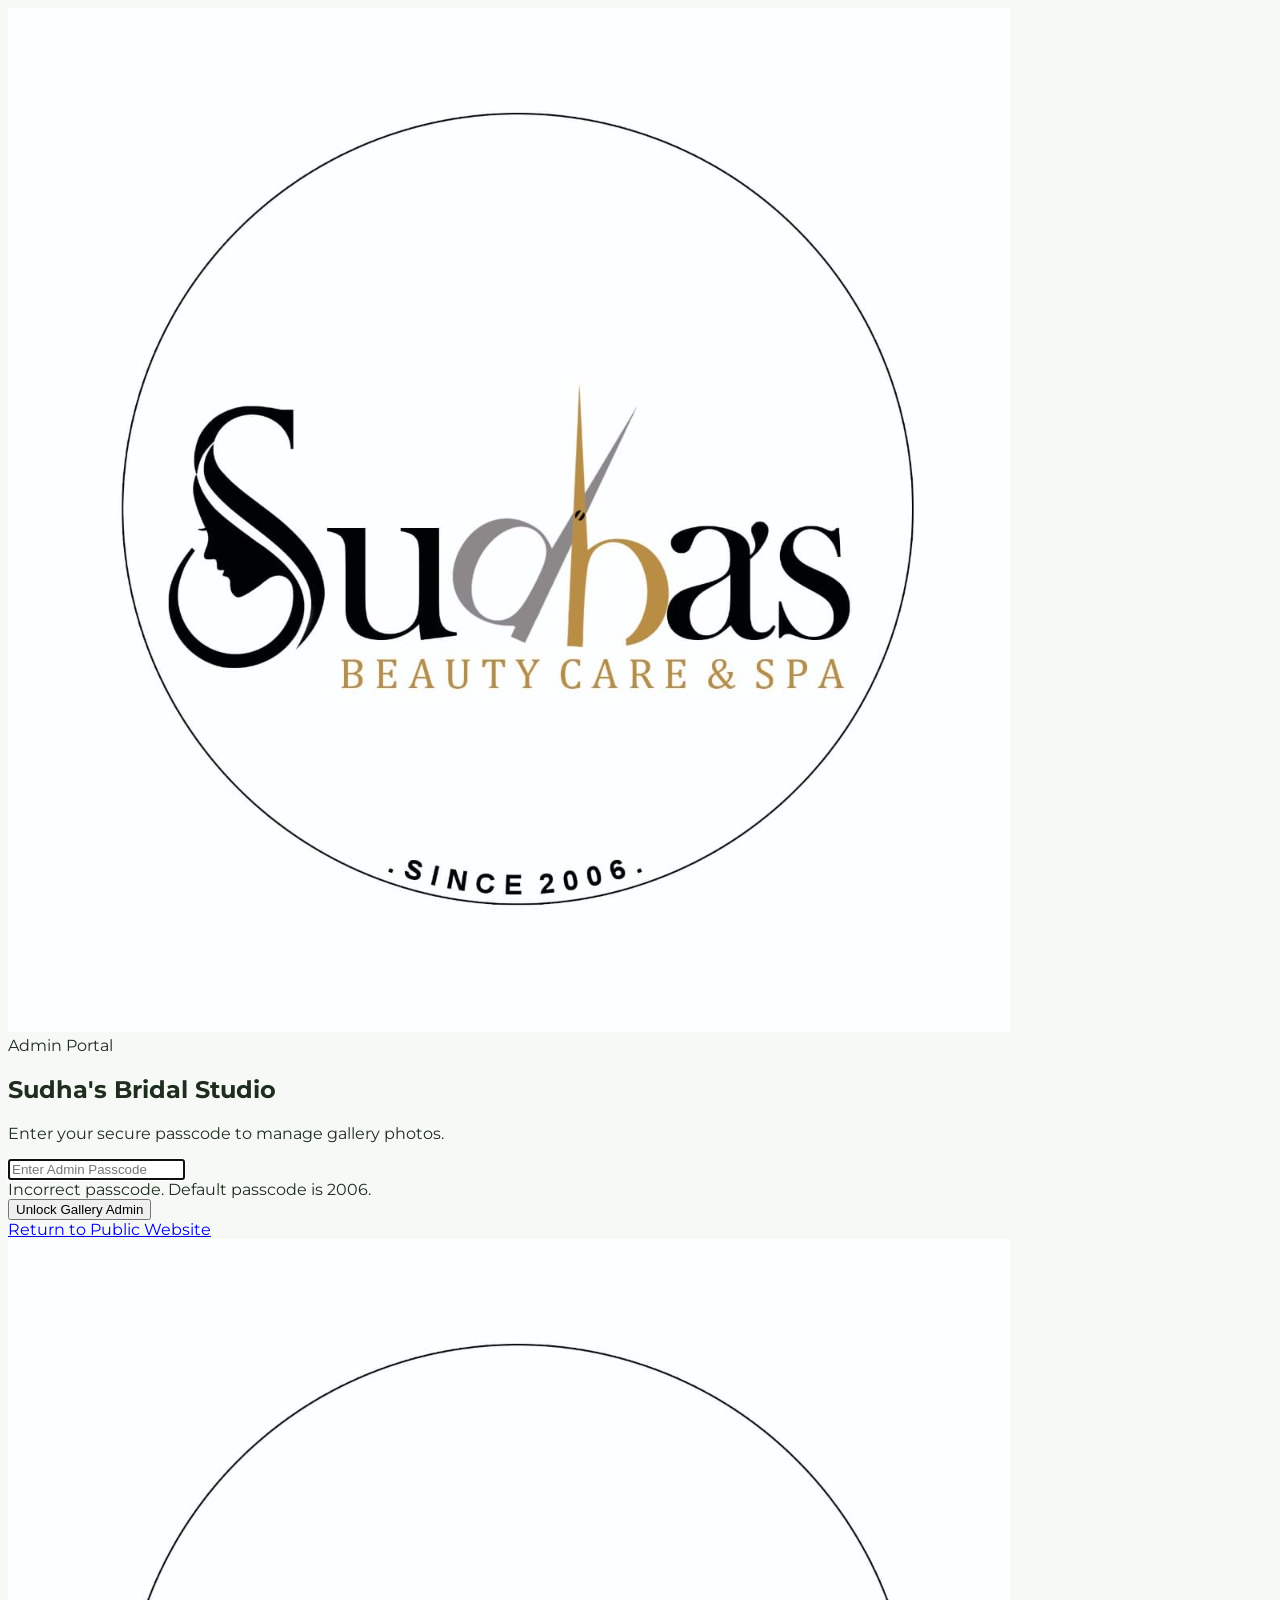
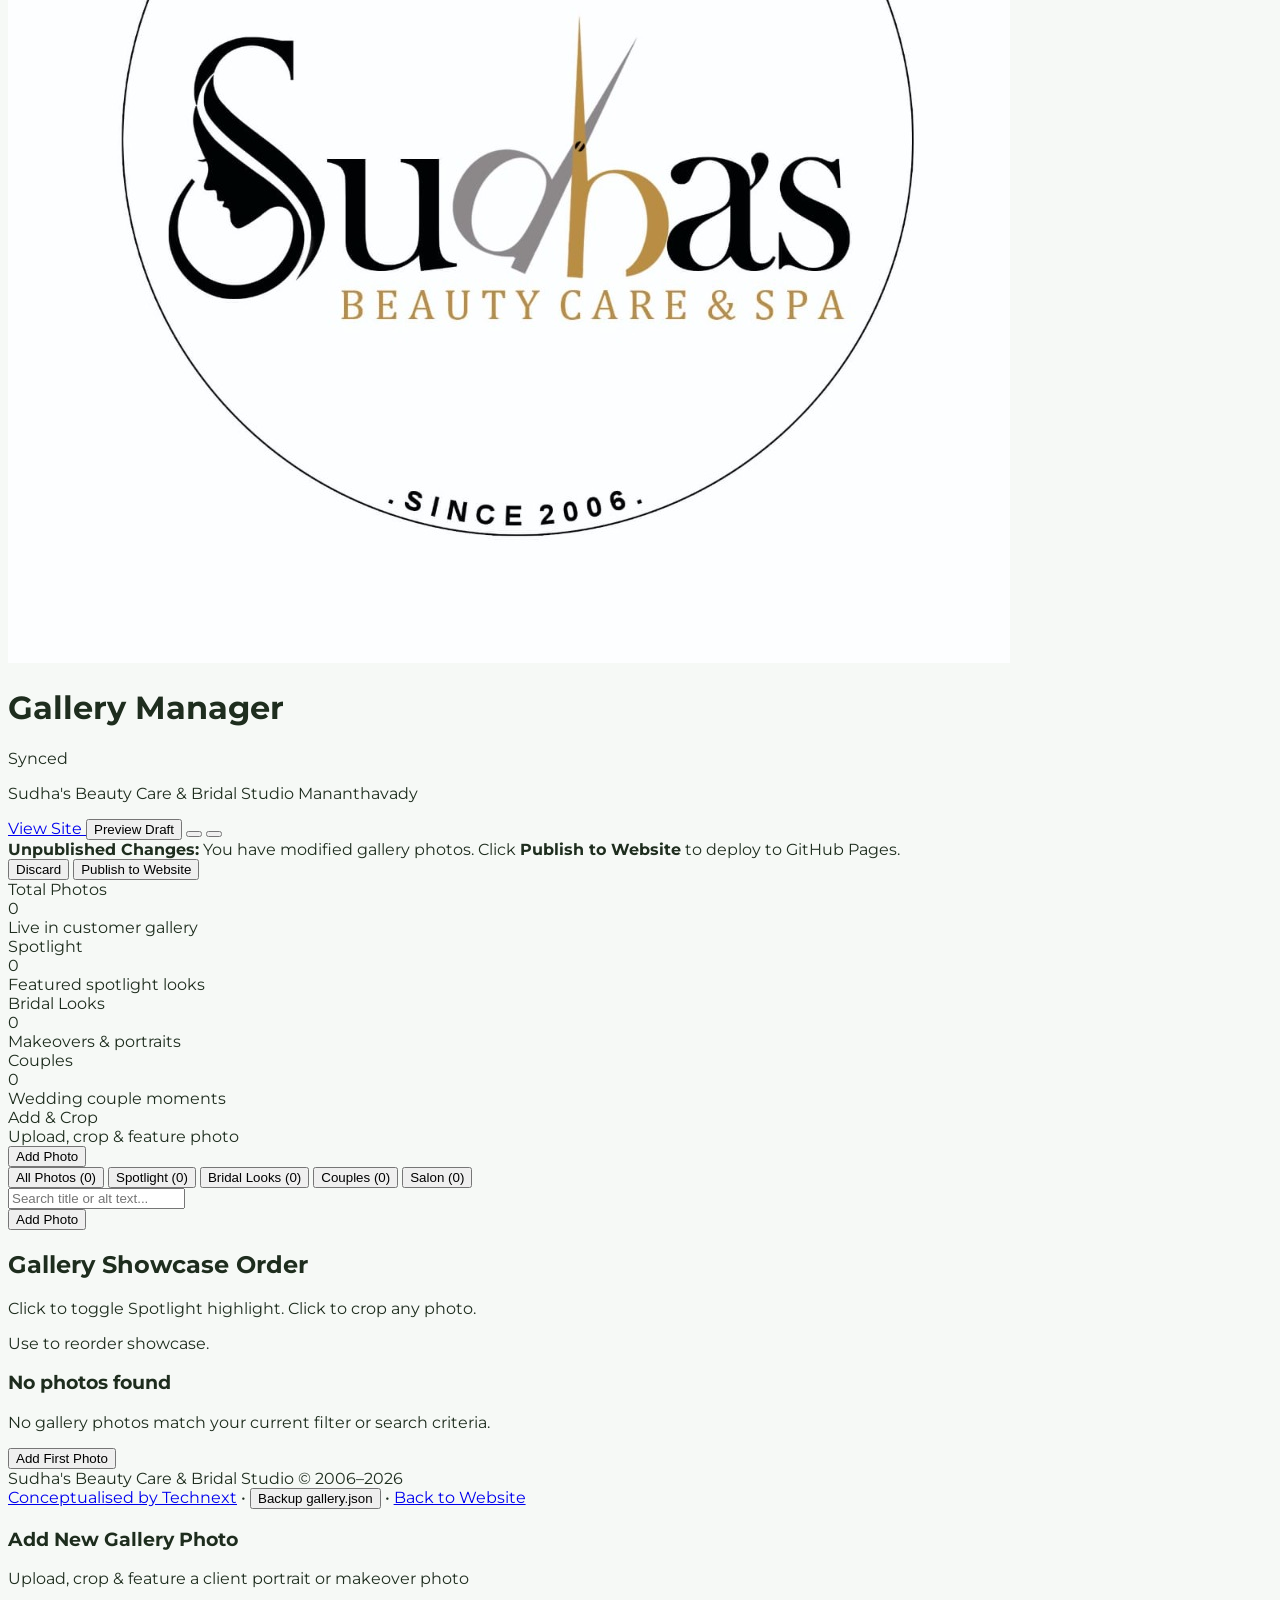
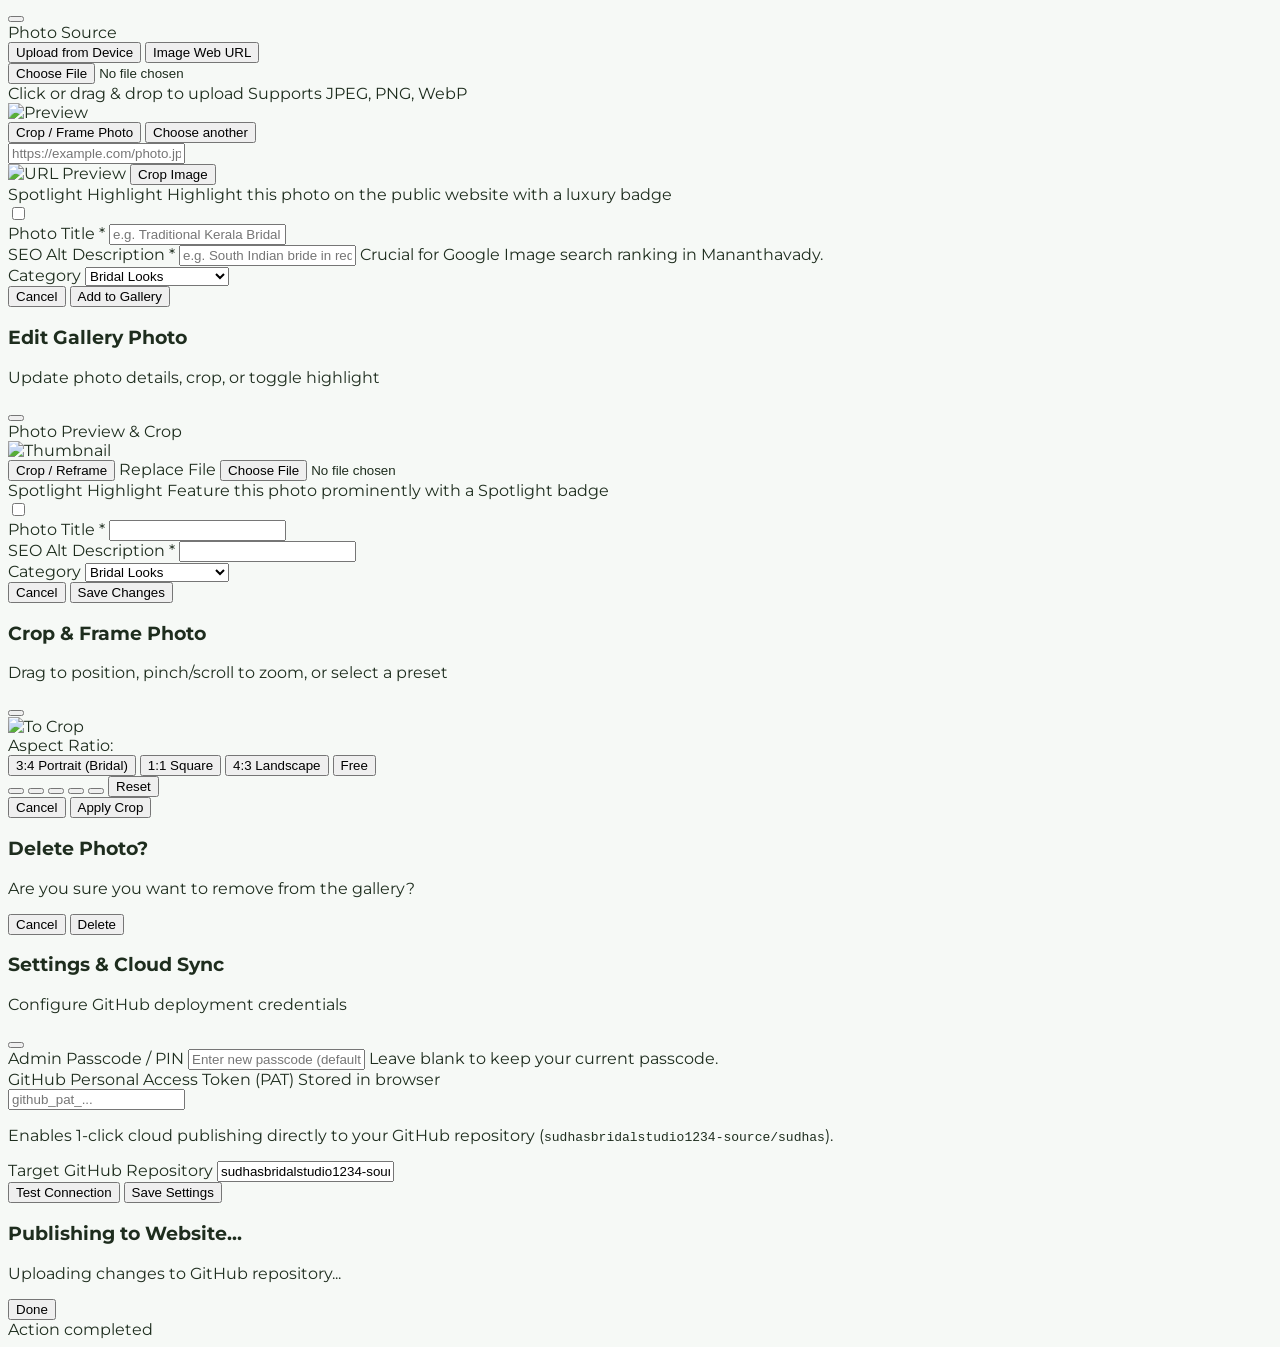
==== commit 12c16323: "Add 'Conceptualised by Technext' credit link to footer" ====
--- a/admin.html
+++ b/admin.html
@@ -306,6 +306,8 @@
             <div class="max-w-7xl mx-auto px-4 flex flex-col sm:flex-row items-center justify-between gap-2">
                 <div>Sudha's Beauty Care &amp; Bridal Studio &copy; 2006&ndash;2026</div>
                 <div class="flex items-center gap-4">
+                    <a href="https://technexttechnologies.in/" target="_blank" rel="noopener noreferrer" class="hover:underline text-olive-700">Conceptualised by Technext</a>
+                    <span>&bull;</span>
                     <button onclick="exportJSON()" class="hover:underline flex items-center gap-1 text-olive-700">
                         <i class="ph ph-download-simple"></i> Backup gallery.json
                     </button>
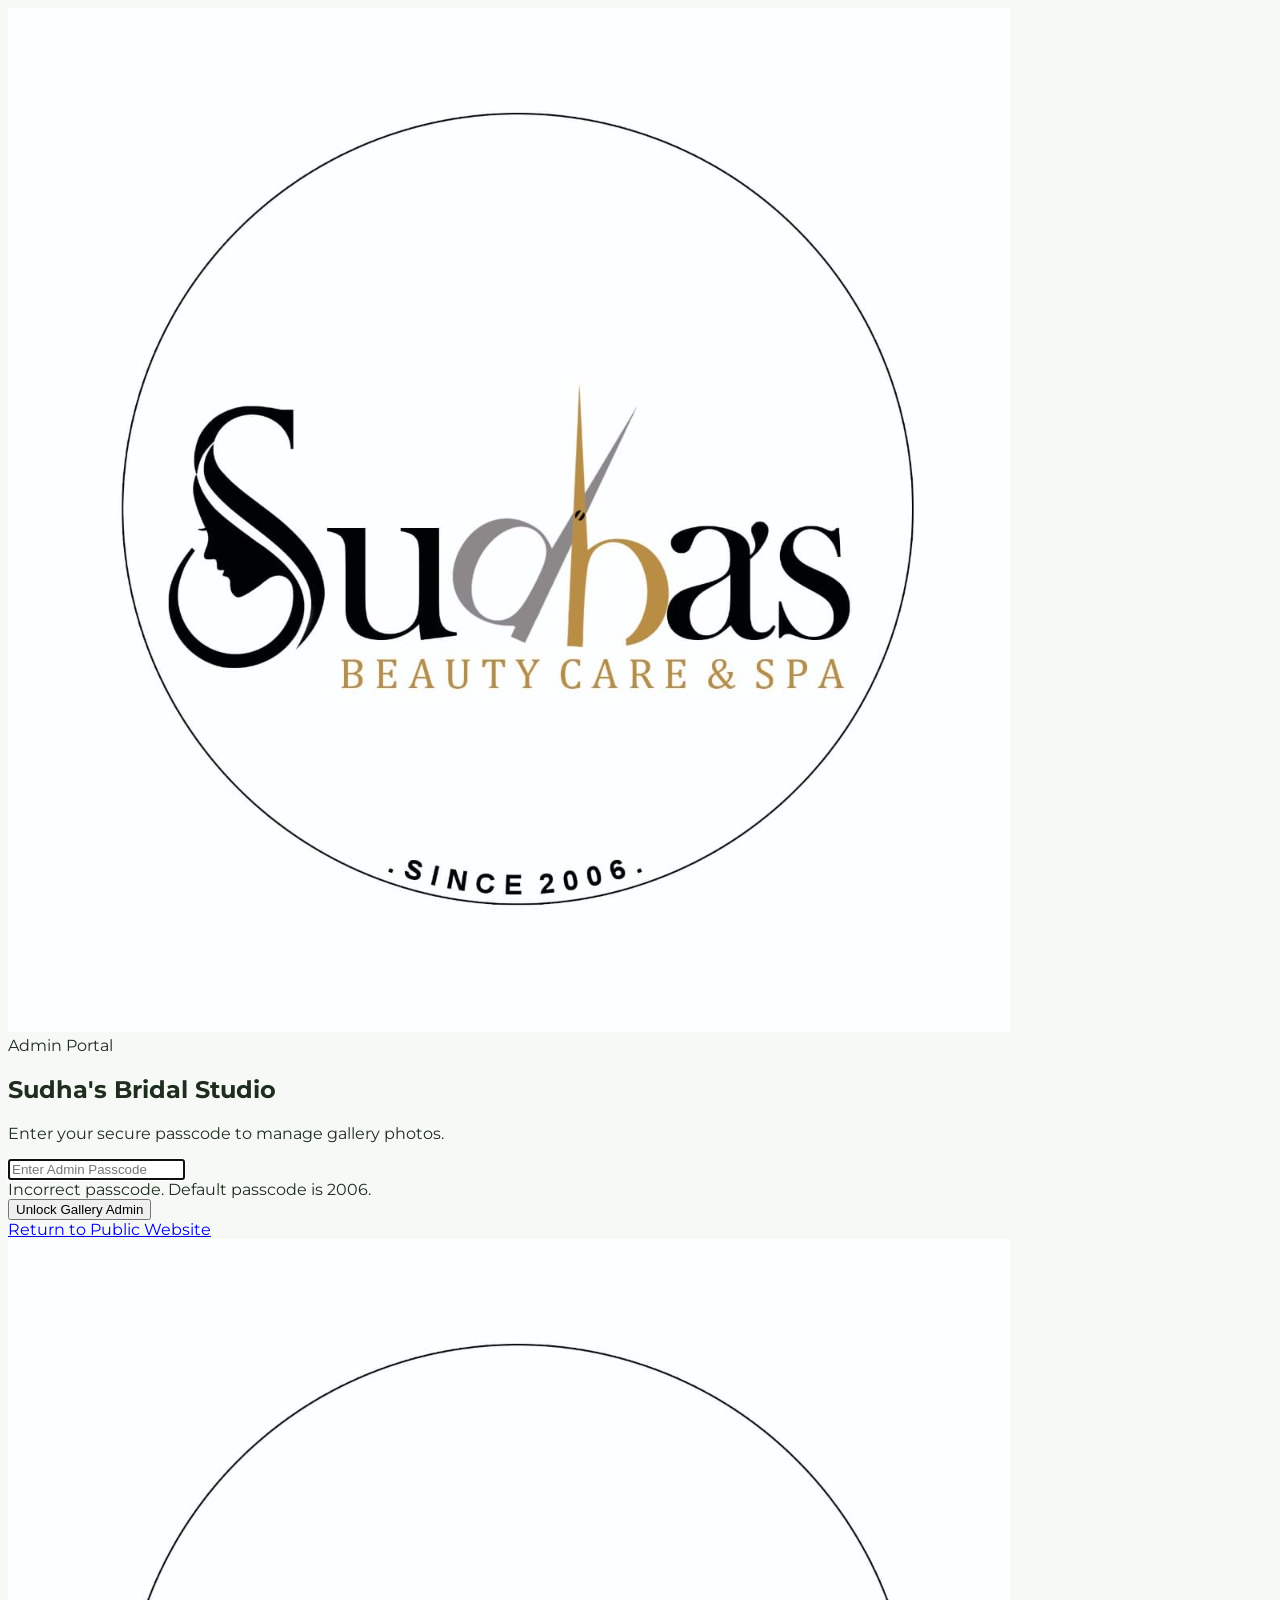
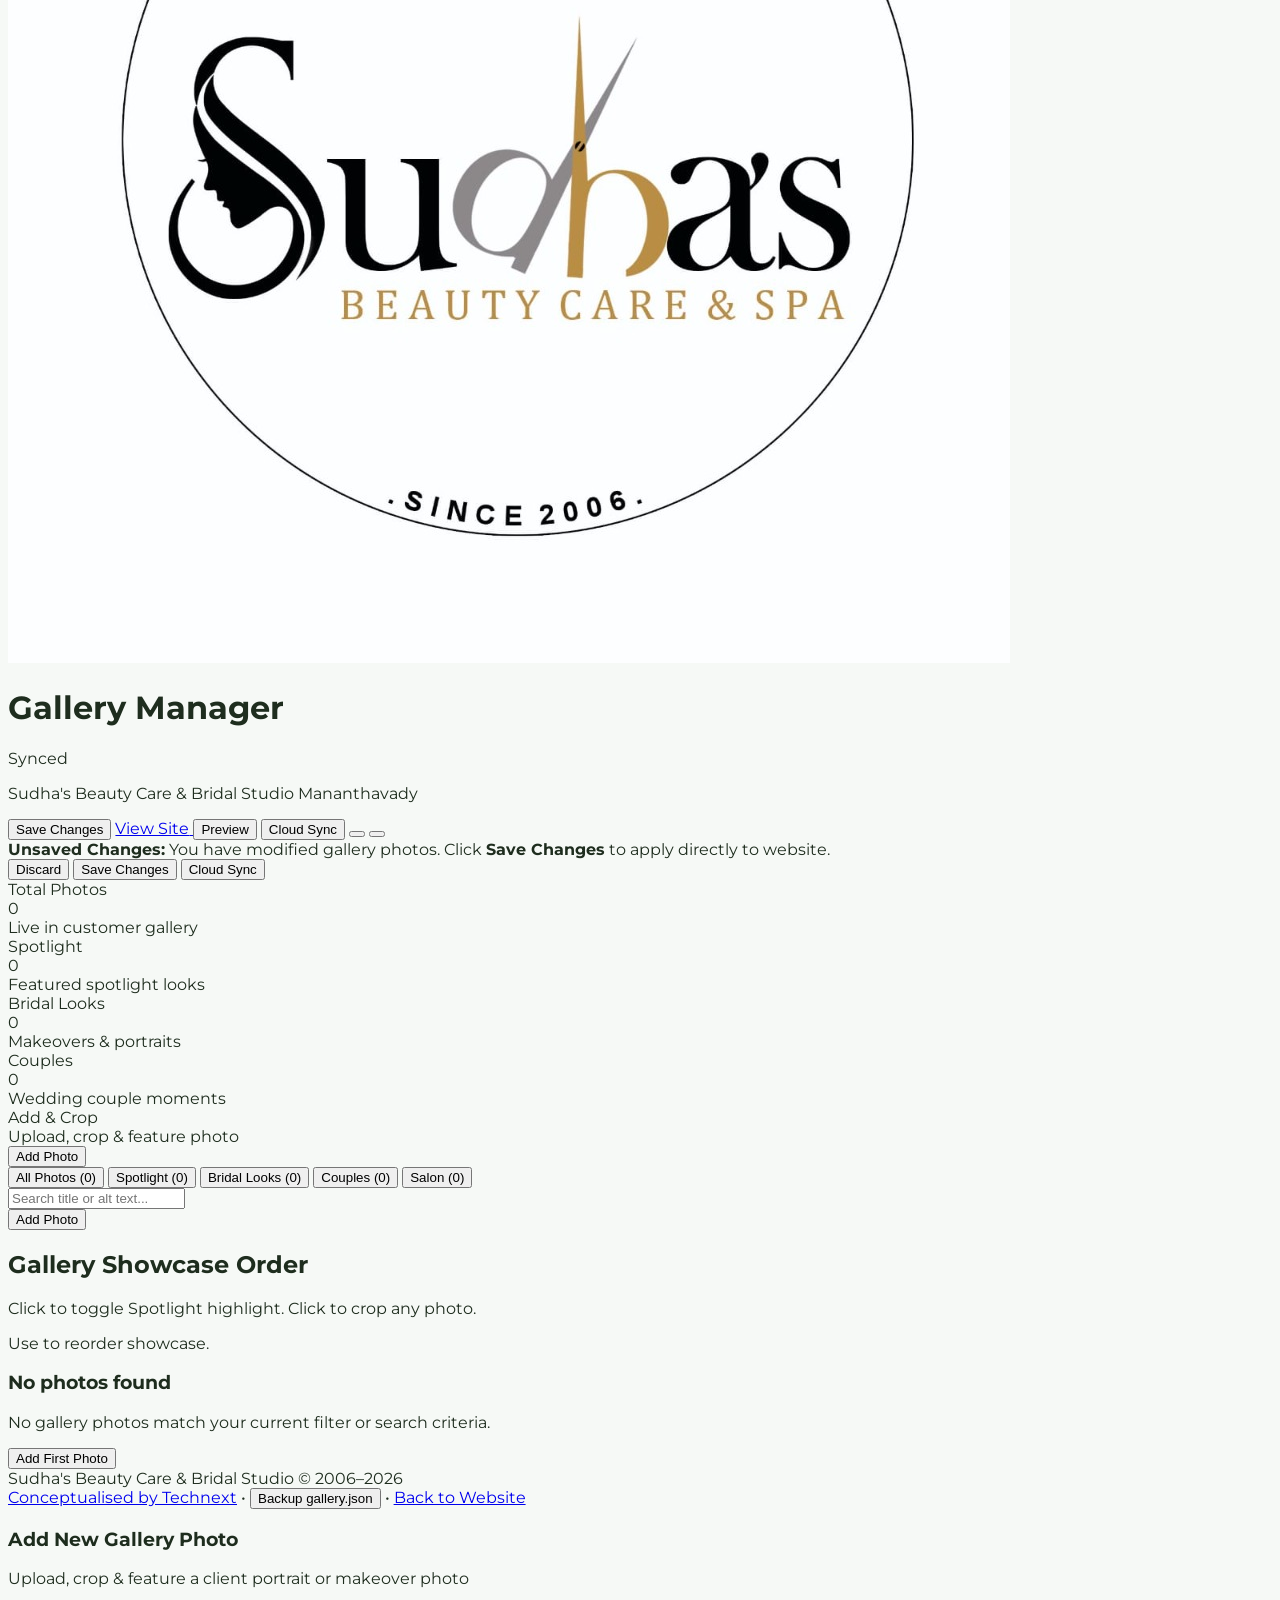
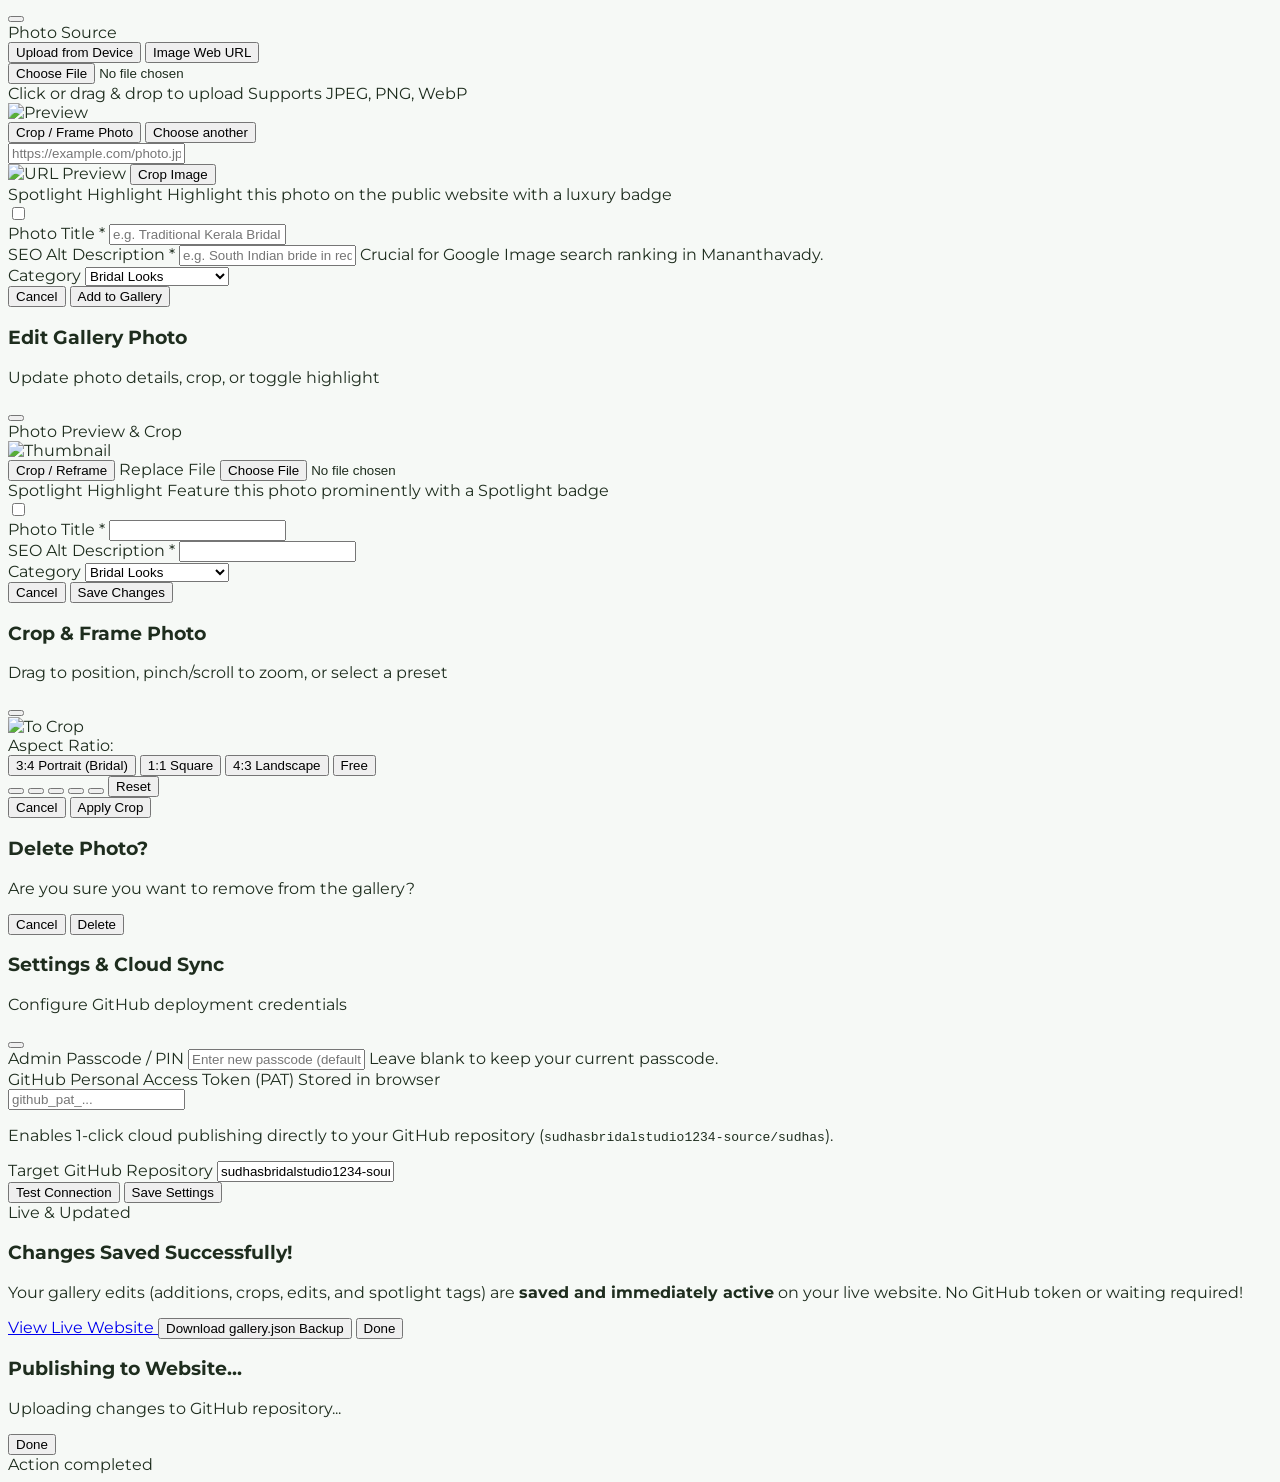
==== commit bb991d03: "Allow admin gallery edits to be saved directly without requiring a GitHub token" ====
--- a/admin.html
+++ b/admin.html
@@ -137,15 +137,23 @@
                 </div>
 
                 <div class="flex items-center gap-2 sm:gap-3">
+                    <button onclick="saveChangesWithoutToken()" class="px-4 py-2 sm:px-5 sm:py-2.5 rounded-xl bg-emerald-600 hover:bg-emerald-700 text-white text-xs uppercase tracking-wider font-semibold flex items-center gap-1.5 shadow-soft transition-all" title="Save changes directly to website (No GitHub token needed)">
+                        <i class="ph ph-floppy-disk text-base font-bold"></i>
+                        <span>Save Changes</span>
+                    </button>
                     <a href="index.html" target="_blank" class="px-3.5 py-2 sm:px-4 sm:py-2.5 rounded-xl border border-olive-200 text-olive-800 hover:bg-olive-50 text-xs uppercase tracking-wider font-medium flex items-center gap-1.5 transition-colors" title="View live website">
                         <i class="ph ph-arrow-square-out text-base"></i>
                         <span class="hidden md:inline">View Site</span>
                     </a>
                     <button onclick="previewDraft()" class="px-3.5 py-2 sm:px-4 sm:py-2.5 rounded-xl border border-olive-200 bg-cream text-olive-900 hover:bg-cream-dark text-xs uppercase tracking-wider font-medium flex items-center gap-1.5 transition-colors" title="Preview draft in live page">
                         <i class="ph ph-eye text-base"></i>
-                        <span class="hidden md:inline">Preview Draft</span>
-                    </button>
-                    <button onclick="openSettingsModal()" class="p-2 sm:p-2.5 rounded-xl border border-olive-200 text-olive-700 hover:bg-olive-50 transition-colors" title="Settings &amp; GitHub Token">
+                        <span class="hidden md:inline">Preview</span>
+                    </button>
+                    <button onclick="publishToGitHub()" class="px-3 py-2 rounded-xl border border-olive-200 text-olive-700 hover:bg-olive-50 text-xs uppercase tracking-wider font-medium hidden lg:flex items-center gap-1.5 transition-colors" title="Optional Cloud Deploy (GitHub)">
+                        <i class="ph ph-cloud-arrow-up text-base"></i>
+                        <span>Cloud Sync</span>
+                    </button>
+                    <button onclick="openSettingsModal()" class="p-2 sm:p-2.5 rounded-xl border border-olive-200 text-olive-700 hover:bg-olive-50 transition-colors" title="Settings">
                         <i class="ph ph-gear text-lg"></i>
                     </button>
                     <button onclick="handleLogout()" class="p-2 sm:p-2.5 rounded-xl border border-olive-200 text-rose-600 hover:bg-rose-50 transition-colors" title="Logout">
@@ -160,12 +168,15 @@
             <div class="max-w-7xl mx-auto flex flex-col sm:flex-row items-center justify-between gap-3 text-xs sm:text-sm text-amber-900">
                 <div class="flex items-center gap-2">
                     <i class="ph ph-warning-circle text-lg text-amber-600"></i>
-                    <span><strong>Unpublished Changes:</strong> You have modified gallery photos. Click <strong>Publish to Website</strong> to deploy to GitHub Pages.</span>
+                    <span><strong>Unsaved Changes:</strong> You have modified gallery photos. Click <strong>Save Changes</strong> to apply directly to website.</span>
                 </div>
                 <div class="flex items-center gap-2 w-full sm:w-auto justify-end">
                     <button onclick="revertDraft()" class="px-3 py-1.5 rounded-lg border border-amber-300 text-amber-900 hover:bg-amber-100 text-xs uppercase tracking-wider">Discard</button>
-                    <button onclick="publishToGitHub()" class="px-4 py-1.5 rounded-lg bg-olive-900 text-white hover:bg-olive-800 text-xs uppercase tracking-wider font-semibold shadow-sm flex items-center gap-1">
-                        <i class="ph ph-cloud-arrow-up text-base"></i> Publish to Website
+                    <button onclick="saveChangesWithoutToken()" class="px-5 py-1.5 rounded-lg bg-emerald-600 text-white hover:bg-emerald-700 text-xs uppercase tracking-wider font-semibold shadow-sm flex items-center gap-1.5">
+                        <i class="ph ph-floppy-disk text-base"></i> Save Changes
+                    </button>
+                    <button onclick="publishToGitHub()" class="px-3.5 py-1.5 rounded-lg border border-olive-300 text-olive-800 hover:bg-olive-100 text-xs uppercase tracking-wider font-medium hidden sm:flex items-center gap-1" title="Optional GitHub Cloud Publish">
+                        <i class="ph ph-cloud-arrow-up text-base"></i> Cloud Sync
                     </button>
                 </div>
             </div>
@@ -662,6 +673,33 @@
     </div>
 
     <!-- ======================================================== -->
+    <!-- DIRECT SAVE SUCCESS MODAL (NO GITHUB TOKEN NEEDED) -->
+    <!-- ======================================================== -->
+    <div id="direct-save-modal" class="hidden fixed inset-0 z-50 bg-olive-900/70 backdrop-blur-md flex items-center justify-center p-4">
+        <div class="bg-white rounded-3xl max-w-md w-full p-8 shadow-2xl border border-olive-100 text-center animate-fade-in">
+            <div class="w-16 h-16 mx-auto mb-5 rounded-full bg-emerald-50 text-emerald-600 flex items-center justify-center text-3xl shadow-sm">
+                <i class="ph ph-check-circle"></i>
+            </div>
+            <span class="inline-block px-3 py-1 rounded-full text-[11px] font-semibold uppercase tracking-wider bg-emerald-100 text-emerald-800 mb-2">Live &amp; Updated</span>
+            <h3 class="font-serif text-2xl text-olive-900 mb-2 font-semibold">Changes Saved Successfully!</h3>
+            <p class="text-xs text-olive-600 font-light mb-6 leading-relaxed">
+                Your gallery edits (additions, crops, edits, and spotlight tags) are <strong>saved and immediately active</strong> on your live website. No GitHub token or waiting required!
+            </p>
+            <div class="space-y-2.5">
+                <a href="index.html#gallery" target="_blank" class="w-full py-3 bg-emerald-600 hover:bg-emerald-700 text-white rounded-xl text-xs uppercase tracking-widest font-semibold shadow-soft flex items-center justify-center gap-2 transition-colors">
+                    <i class="ph ph-arrow-square-out text-base"></i> View Live Website
+                </a>
+                <button type="button" onclick="exportJSON()" class="w-full py-2.5 bg-cream hover:bg-cream-dark text-olive-800 rounded-xl text-xs uppercase tracking-wider font-medium flex items-center justify-center gap-2 transition-colors border border-olive-200">
+                    <i class="ph ph-download-simple text-base"></i> Download gallery.json Backup
+                </button>
+                <button type="button" onclick="closeDirectSaveModal()" class="w-full py-2.5 border border-olive-200 hover:bg-olive-50 text-olive-700 rounded-xl text-xs uppercase tracking-wider font-medium transition-colors">
+                    Done
+                </button>
+            </div>
+        </div>
+    </div>
+
+    <!-- ======================================================== -->
     <!-- PUBLISHING PROGRESS MODAL -->
     <!-- ======================================================== -->
     <div id="publish-modal" class="hidden fixed inset-0 z-50 bg-olive-900/70 backdrop-blur-md flex items-center justify-center p-4">
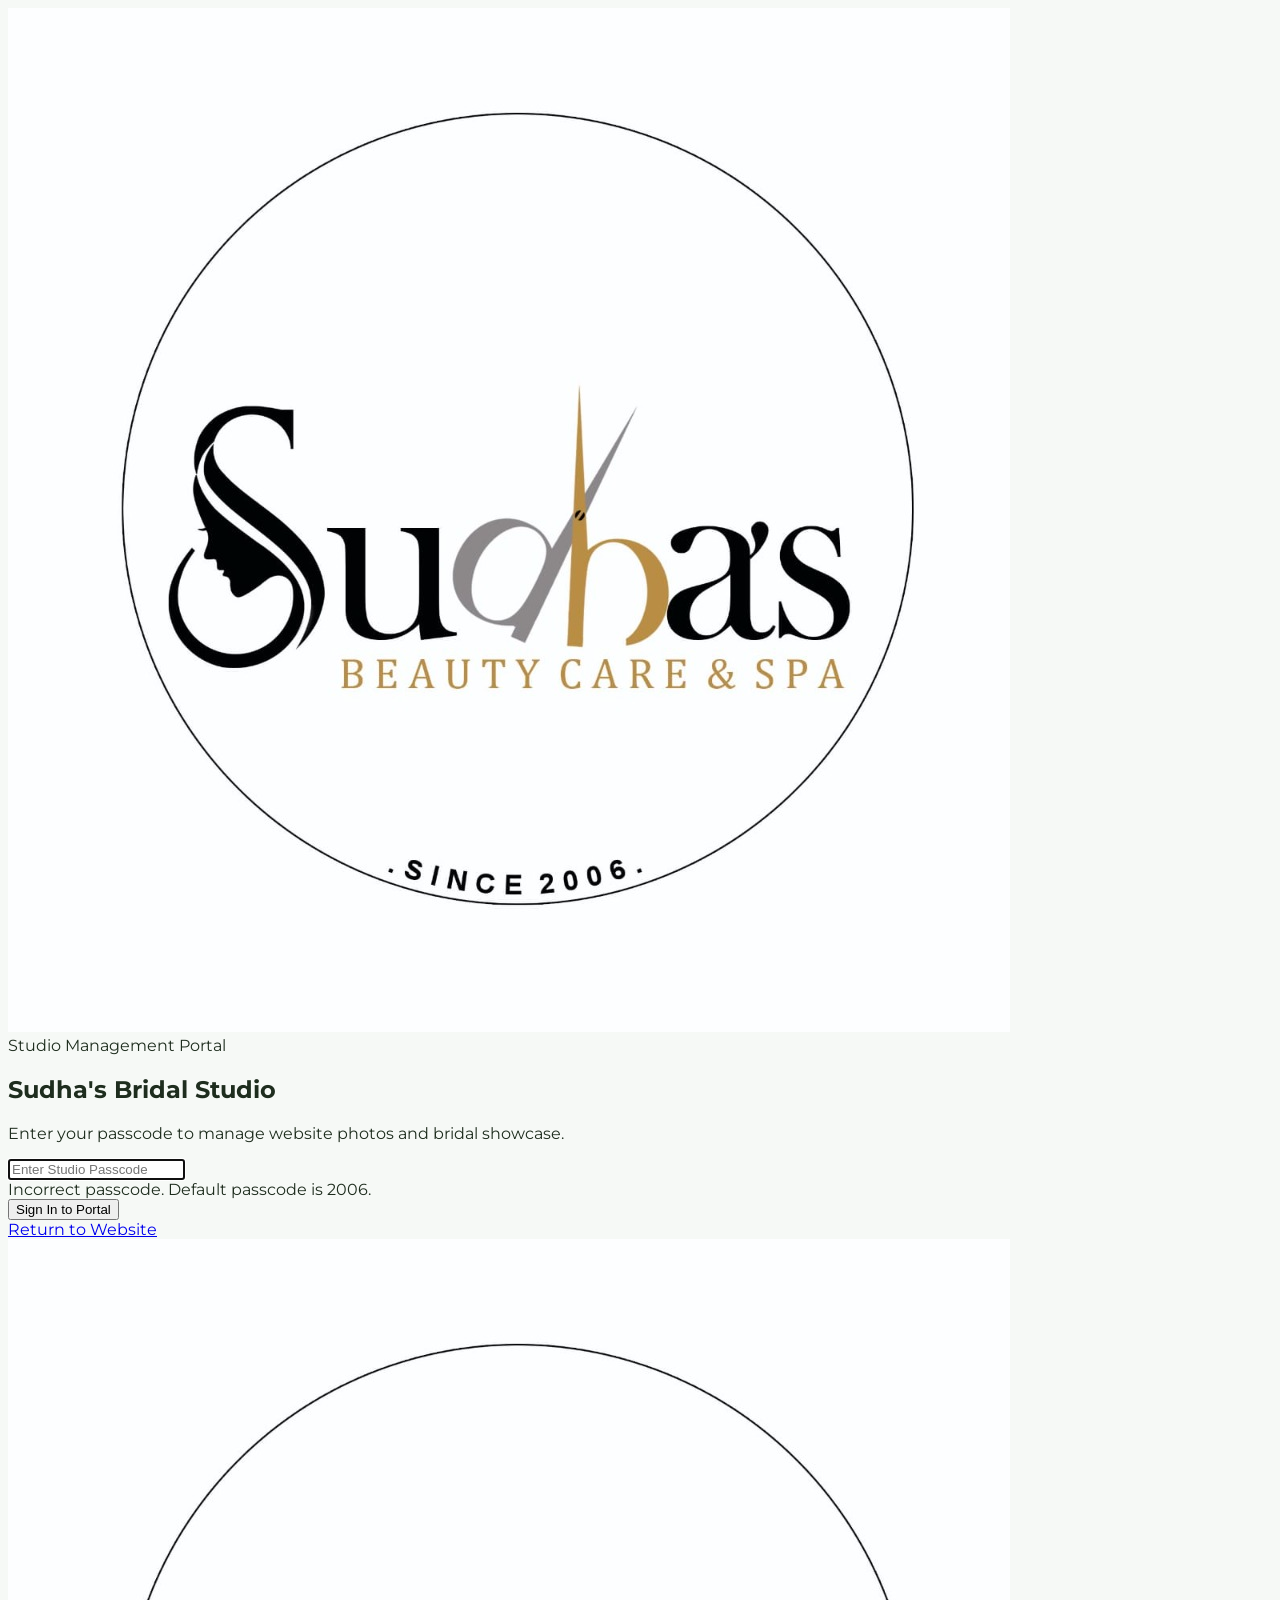
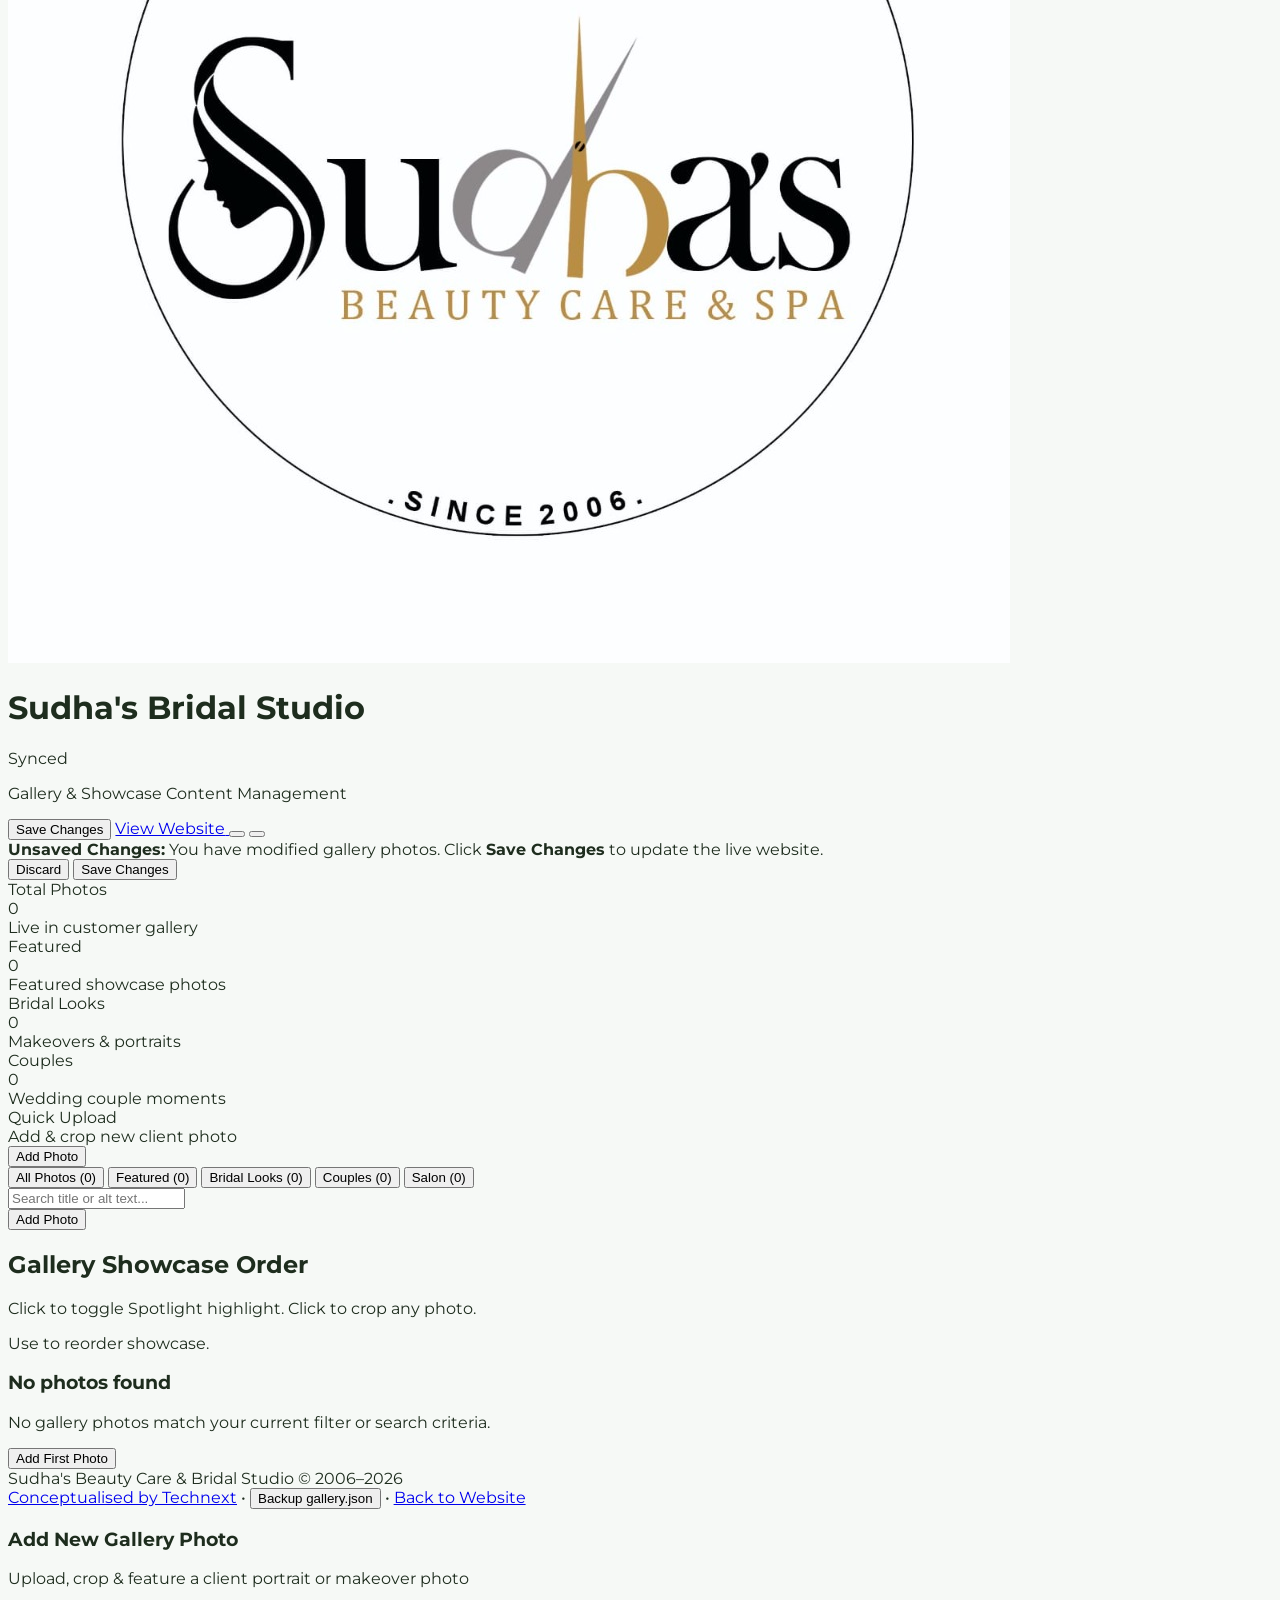
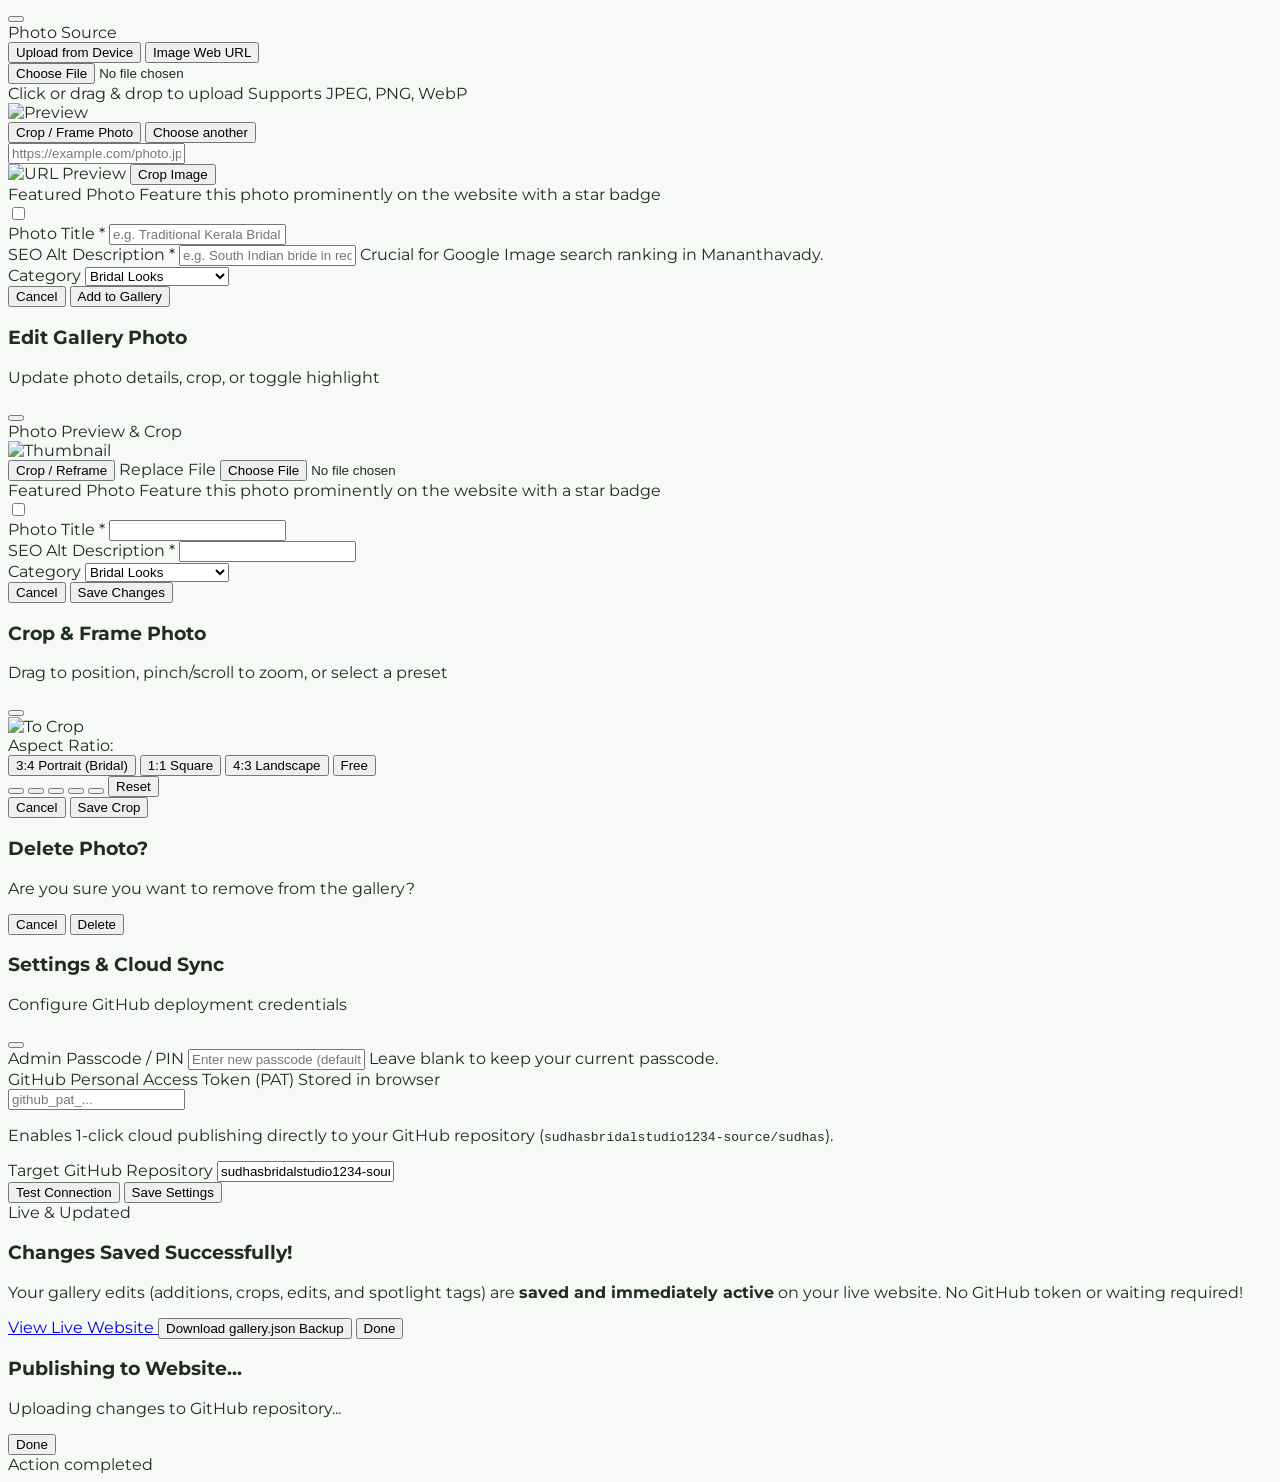
==== commit 04be664c: "Fix cropping tool initialization and refine admin panel for clean professional look" ====
--- a/admin.html
+++ b/admin.html
@@ -76,12 +76,20 @@
             border-radius: 3px;
         }
         /* Cropper customizations */
+        .cropper-container {
+            width: 100% !important;
+            height: 100% !important;
+        }
         .cropper-view-box,
         .cropper-face {
             border-radius: 4px;
         }
         .cropper-line, .cropper-point {
             background-color: #6f946f;
+        }
+        .cropper-point {
+            width: 8px !important;
+            height: 8px !important;
         }
     </style>
 </head>
@@ -95,23 +103,23 @@
             <div class="w-20 h-20 mx-auto mb-6 rounded-full overflow-hidden shadow-soft border-2 border-olive-200">
                 <img src="assets/images/logo.jpg" alt="Logo" class="w-full h-full object-cover">
             </div>
-            <span class="text-xs uppercase tracking-[0.25em] text-olive-600 font-semibold block mb-2">Admin Portal</span>
-            <h2 class="font-serif text-3xl text-olive-900 mb-2">Sudha's Bridal Studio</h2>
-            <p class="text-sm text-olive-700 font-light mb-8">Enter your secure passcode to manage gallery photos.</p>
+            <span class="text-[11px] uppercase tracking-[0.25em] text-olive-600 font-semibold block mb-1.5">Studio Management Portal</span>
+            <h2 class="font-serif text-3xl text-olive-900 mb-2 font-semibold">Sudha's Bridal Studio</h2>
+            <p class="text-xs text-olive-600 font-light mb-7">Enter your passcode to manage website photos and bridal showcase.</p>
 
             <form id="login-form" onsubmit="handleLogin(event)" class="space-y-4">
                 <div class="relative">
-                    <input type="password" id="login-pin" maxlength="16" placeholder="Enter Admin Passcode" required autocomplete="current-password"
-                           class="w-full px-5 py-4 text-center tracking-widest text-lg font-mono rounded-2xl border border-olive-200 focus:outline-none focus:border-olive-500 focus:ring-2 focus:ring-olive-500/20 bg-cream-light">
+                    <input type="password" id="login-pin" maxlength="16" placeholder="Enter Studio Passcode" required autocomplete="current-password"
+                           class="w-full px-5 py-3.5 text-center tracking-widest text-base font-mono rounded-xl border border-olive-200 focus:outline-none focus:border-olive-500 focus:ring-2 focus:ring-olive-500/20 bg-cream-light">
                 </div>
                 <div id="login-error" class="hidden text-xs text-rose-600 font-medium">Incorrect passcode. Default passcode is 2006.</div>
-                <button type="submit" class="w-full py-4 bg-olive-900 hover:bg-olive-800 text-white rounded-2xl text-xs uppercase tracking-widest font-semibold transition-all shadow-soft hover:shadow-soft-hover">
-                    Unlock Gallery Admin
+                <button type="submit" class="w-full py-3.5 bg-olive-900 hover:bg-olive-800 text-white rounded-xl text-xs uppercase tracking-widest font-semibold transition-all shadow-soft flex items-center justify-center gap-2">
+                    <i class="ph ph-lock-key-open text-base"></i> Sign In to Portal
                 </button>
             </form>
             <div class="mt-6 text-xs text-olive-600 font-light">
-                <a href="index.html" class="hover:underline flex items-center justify-center gap-1">
-                    <i class="ph ph-arrow-left"></i> Return to Public Website
+                <a href="./" class="hover:underline flex items-center justify-center gap-1.5">
+                    <i class="ph ph-arrow-left"></i> Return to Website
                 </a>
             </div>
         </div>
@@ -129,34 +137,26 @@
                     <img src="assets/images/logo.jpg" alt="Logo" class="w-12 h-12 rounded-full shadow-sm border border-olive-100">
                     <div>
                         <div class="flex items-center gap-2">
-                            <h1 class="font-serif text-xl sm:text-2xl text-olive-900 font-semibold leading-tight">Gallery Manager</h1>
+                            <h1 class="font-serif text-xl sm:text-2xl text-olive-900 font-semibold leading-tight">Sudha's Bridal Studio</h1>
                             <span id="sync-badge" class="px-2.5 py-0.5 rounded-full text-[10px] font-medium uppercase tracking-wider bg-emerald-50 text-emerald-700 border border-emerald-200">Synced</span>
                         </div>
-                        <p class="text-xs text-olive-600 hidden sm:block">Sudha's Beauty Care &amp; Bridal Studio Mananthavady</p>
+                        <p class="text-xs text-olive-600 hidden sm:block">Gallery &amp; Showcase Content Management</p>
                     </div>
                 </div>
 
                 <div class="flex items-center gap-2 sm:gap-3">
-                    <button onclick="saveChangesWithoutToken()" class="px-4 py-2 sm:px-5 sm:py-2.5 rounded-xl bg-emerald-600 hover:bg-emerald-700 text-white text-xs uppercase tracking-wider font-semibold flex items-center gap-1.5 shadow-soft transition-all" title="Save changes directly to website (No GitHub token needed)">
+                    <button onclick="saveChangesWithoutToken()" class="px-4 py-2 sm:px-5 sm:py-2.5 rounded-xl bg-emerald-600 hover:bg-emerald-700 text-white text-xs uppercase tracking-wider font-semibold flex items-center gap-1.5 shadow-soft transition-all" title="Save changes directly to live website">
                         <i class="ph ph-floppy-disk text-base font-bold"></i>
                         <span>Save Changes</span>
                     </button>
-                    <a href="index.html" target="_blank" class="px-3.5 py-2 sm:px-4 sm:py-2.5 rounded-xl border border-olive-200 text-olive-800 hover:bg-olive-50 text-xs uppercase tracking-wider font-medium flex items-center gap-1.5 transition-colors" title="View live website">
+                    <a href="./" target="_blank" class="px-3.5 py-2 sm:px-4 sm:py-2.5 rounded-xl border border-olive-200 text-olive-800 hover:bg-olive-50 text-xs uppercase tracking-wider font-medium flex items-center gap-1.5 transition-colors" title="View live website">
                         <i class="ph ph-arrow-square-out text-base"></i>
-                        <span class="hidden md:inline">View Site</span>
+                        <span class="hidden md:inline">View Website</span>
                     </a>
-                    <button onclick="previewDraft()" class="px-3.5 py-2 sm:px-4 sm:py-2.5 rounded-xl border border-olive-200 bg-cream text-olive-900 hover:bg-cream-dark text-xs uppercase tracking-wider font-medium flex items-center gap-1.5 transition-colors" title="Preview draft in live page">
-                        <i class="ph ph-eye text-base"></i>
-                        <span class="hidden md:inline">Preview</span>
-                    </button>
-                    <button onclick="publishToGitHub()" class="px-3 py-2 rounded-xl border border-olive-200 text-olive-700 hover:bg-olive-50 text-xs uppercase tracking-wider font-medium hidden lg:flex items-center gap-1.5 transition-colors" title="Optional Cloud Deploy (GitHub)">
-                        <i class="ph ph-cloud-arrow-up text-base"></i>
-                        <span>Cloud Sync</span>
-                    </button>
                     <button onclick="openSettingsModal()" class="p-2 sm:p-2.5 rounded-xl border border-olive-200 text-olive-700 hover:bg-olive-50 transition-colors" title="Settings">
                         <i class="ph ph-gear text-lg"></i>
                     </button>
-                    <button onclick="handleLogout()" class="p-2 sm:p-2.5 rounded-xl border border-olive-200 text-rose-600 hover:bg-rose-50 transition-colors" title="Logout">
+                    <button onclick="handleLogout()" class="p-2 sm:p-2.5 rounded-xl border border-olive-200 text-rose-600 hover:bg-rose-50 transition-colors" title="Sign Out">
                         <i class="ph ph-sign-out text-lg"></i>
                     </button>
                 </div>
@@ -168,15 +168,12 @@
             <div class="max-w-7xl mx-auto flex flex-col sm:flex-row items-center justify-between gap-3 text-xs sm:text-sm text-amber-900">
                 <div class="flex items-center gap-2">
                     <i class="ph ph-warning-circle text-lg text-amber-600"></i>
-                    <span><strong>Unsaved Changes:</strong> You have modified gallery photos. Click <strong>Save Changes</strong> to apply directly to website.</span>
+                    <span><strong>Unsaved Changes:</strong> You have modified gallery photos. Click <strong>Save Changes</strong> to update the live website.</span>
                 </div>
                 <div class="flex items-center gap-2 w-full sm:w-auto justify-end">
                     <button onclick="revertDraft()" class="px-3 py-1.5 rounded-lg border border-amber-300 text-amber-900 hover:bg-amber-100 text-xs uppercase tracking-wider">Discard</button>
                     <button onclick="saveChangesWithoutToken()" class="px-5 py-1.5 rounded-lg bg-emerald-600 text-white hover:bg-emerald-700 text-xs uppercase tracking-wider font-semibold shadow-sm flex items-center gap-1.5">
                         <i class="ph ph-floppy-disk text-base"></i> Save Changes
-                    </button>
-                    <button onclick="publishToGitHub()" class="px-3.5 py-1.5 rounded-lg border border-olive-300 text-olive-800 hover:bg-olive-100 text-xs uppercase tracking-wider font-medium hidden sm:flex items-center gap-1" title="Optional GitHub Cloud Publish">
-                        <i class="ph ph-cloud-arrow-up text-base"></i> Cloud Sync
                     </button>
                 </div>
             </div>
@@ -200,20 +197,20 @@
 
                 <div class="bg-white p-5 rounded-2xl border border-amber-100 shadow-soft">
                     <div class="flex items-center justify-between mb-2">
-                        <span class="text-xs uppercase tracking-wider text-amber-700 font-medium">Spotlight</span>
+                        <span class="text-xs uppercase tracking-wider text-amber-700 font-medium">Featured</span>
                         <div class="w-8 h-8 rounded-full bg-amber-50 flex items-center justify-center text-amber-600">
                             <i class="ph-fill ph-star text-lg"></i>
                         </div>
                     </div>
                     <div id="stat-highlighted" class="font-serif text-3xl sm:text-4xl text-amber-600 font-semibold">0</div>
-                    <div class="text-[11px] text-amber-700/70 mt-1">Featured spotlight looks</div>
+                    <div class="text-[11px] text-amber-700/70 mt-1">Featured showcase photos</div>
                 </div>
 
                 <div class="bg-white p-5 rounded-2xl border border-olive-100 shadow-soft">
                     <div class="flex items-center justify-between mb-2">
                         <span class="text-xs uppercase tracking-wider text-olive-600 font-medium">Bridal Looks</span>
                         <div class="w-8 h-8 rounded-full bg-olive-50 flex items-center justify-center text-olive-700">
-                            <i class="ph ph-sparkle text-lg"></i>
+                            <i class="ph ph-paint-brush-broad text-lg"></i>
                         </div>
                     </div>
                     <div id="stat-bridal" class="font-serif text-3xl sm:text-4xl text-olive-900 font-semibold">0</div>
@@ -234,12 +231,12 @@
                 <div class="col-span-2 lg:col-span-1 bg-white p-5 rounded-2xl border border-olive-100 shadow-soft flex flex-col justify-between">
                     <div>
                         <div class="flex items-center justify-between mb-2">
-                            <span class="text-xs uppercase tracking-wider text-olive-600 font-medium">Add &amp; Crop</span>
+                            <span class="text-xs uppercase tracking-wider text-olive-600 font-medium">Quick Upload</span>
                             <div class="w-8 h-8 rounded-full bg-emerald-50 flex items-center justify-center text-emerald-700">
                                 <i class="ph ph-plus-circle text-lg"></i>
                             </div>
                         </div>
-                        <div class="text-xs text-olive-600 font-light">Upload, crop &amp; feature photo</div>
+                        <div class="text-xs text-olive-600 font-light">Add &amp; crop new client photo</div>
                     </div>
                     <button onclick="openAddModal()" class="mt-3 w-full py-2.5 bg-olive-900 hover:bg-olive-800 text-white rounded-xl text-xs uppercase tracking-widest font-semibold flex items-center justify-center gap-2 shadow-soft transition-all">
                         <i class="ph ph-plus text-base font-bold"></i> Add Photo
@@ -256,7 +253,7 @@
                             All Photos (<span id="count-all">0</span>)
                         </button>
                         <button onclick="setFilter('highlighted')" data-filter="highlighted" class="filter-btn px-4 py-2 rounded-xl text-xs uppercase tracking-wider font-medium transition-colors bg-cream text-amber-800 hover:bg-amber-50 whitespace-nowrap flex items-center gap-1">
-                            <i class="ph-fill ph-star text-amber-500"></i> Spotlight (<span id="count-highlighted">0</span>)
+                            <i class="ph-fill ph-star text-amber-500"></i> Featured (<span id="count-highlighted">0</span>)
                         </button>
                         <button onclick="setFilter('Bridal Looks')" data-filter="Bridal Looks" class="filter-btn px-4 py-2 rounded-xl text-xs uppercase tracking-wider font-medium transition-colors bg-cream text-olive-800 hover:bg-cream-dark whitespace-nowrap">
                             Bridal Looks (<span id="count-bridal">0</span>)
@@ -323,7 +320,7 @@
                         <i class="ph ph-download-simple"></i> Backup gallery.json
                     </button>
                     <span>&bull;</span>
-                    <a href="index.html" class="hover:underline text-olive-700">Back to Website</a>
+                    <a href="./" class="hover:underline text-olive-700">Back to Website</a>
                 </div>
             </div>
         </footer>
@@ -395,8 +392,8 @@
                             <i class="ph-fill ph-star text-base"></i>
                         </div>
                         <div>
-                            <span class="text-xs font-semibold text-olive-900 block">Spotlight Highlight</span>
-                            <span class="text-[10px] text-olive-600 block">Highlight this photo on the public website with a luxury badge</span>
+                            <span class="text-xs font-semibold text-olive-900 block">Featured Photo</span>
+                            <span class="text-[10px] text-olive-600 block">Feature this photo prominently on the website with a star badge</span>
                         </div>
                     </div>
                     <label class="relative inline-flex items-center cursor-pointer">
@@ -487,8 +484,8 @@
                             <i class="ph-fill ph-star text-base"></i>
                         </div>
                         <div>
-                            <span class="text-xs font-semibold text-olive-900 block">Spotlight Highlight</span>
-                            <span class="text-[10px] text-olive-600 block">Feature this photo prominently with a Spotlight badge</span>
+                            <span class="text-xs font-semibold text-olive-900 block">Featured Photo</span>
+                            <span class="text-[10px] text-olive-600 block">Feature this photo prominently on the website with a star badge</span>
                         </div>
                     </div>
                     <label class="relative inline-flex items-center cursor-pointer">
@@ -549,8 +546,8 @@
             </div>
 
             <!-- Cropper Canvas Container -->
-            <div class="flex-1 bg-stone-900 rounded-2xl overflow-hidden relative min-h-[320px] max-h-[55vh] flex items-center justify-center">
-                <img id="cropper-image" src="" alt="To Crop" class="max-w-full block">
+            <div id="cropper-container-wrapper" class="w-full h-[360px] sm:h-[460px] bg-stone-900 rounded-2xl overflow-hidden relative flex items-center justify-center">
+                <img id="cropper-image" src="" alt="To Crop" style="max-width: 100%; max-height: 100%; display: block; margin: auto;">
             </div>
 
             <!-- Cropper Controls -->
@@ -584,7 +581,7 @@
                         <button type="button" onclick="zoomCrop(-0.1)" class="p-2 rounded-lg border border-olive-200 text-olive-700 hover:bg-olive-50 text-xs" title="Zoom Out">
                             <i class="ph ph-magnifying-glass-minus text-base"></i>
                         </button>
-                        <button type="button" onclick="resetCrop()" class="px-2.5 py-1.5 rounded-lg border border-olive-200 text-olive-700 hover:bg-olive-50 text-xs" title="Reset Crop">
+                        <button type="button" onclick="resetCrop()" class="px-2.5 py-1.5 rounded-lg border border-olive-200 text-olive-700 hover:bg-olive-50 text-xs font-medium" title="Reset Crop">
                             Reset
                         </button>
                     </div>
@@ -592,7 +589,7 @@
                     <div class="flex items-center gap-2">
                         <button type="button" onclick="closeCropModal()" class="px-4 py-2 rounded-xl border border-olive-200 text-olive-700 hover:bg-olive-50 text-xs uppercase tracking-wider font-medium">Cancel</button>
                         <button type="button" onclick="applyCrop()" class="px-5 py-2 bg-olive-900 hover:bg-olive-800 text-white rounded-xl text-xs uppercase tracking-wider font-semibold shadow-soft flex items-center gap-1.5">
-                            <i class="ph ph-check font-bold"></i> Apply Crop
+                            <i class="ph ph-check font-bold"></i> Save Crop
                         </button>
                     </div>
                 </div>
@@ -686,7 +683,7 @@
                 Your gallery edits (additions, crops, edits, and spotlight tags) are <strong>saved and immediately active</strong> on your live website. No GitHub token or waiting required!
             </p>
             <div class="space-y-2.5">
-                <a href="index.html#gallery" target="_blank" class="w-full py-3 bg-emerald-600 hover:bg-emerald-700 text-white rounded-xl text-xs uppercase tracking-widest font-semibold shadow-soft flex items-center justify-center gap-2 transition-colors">
+                <a href="./#gallery" target="_blank" class="w-full py-3 bg-emerald-600 hover:bg-emerald-700 text-white rounded-xl text-xs uppercase tracking-widest font-semibold shadow-soft flex items-center justify-center gap-2 transition-colors">
                     <i class="ph ph-arrow-square-out text-base"></i> View Live Website
                 </a>
                 <button type="button" onclick="exportJSON()" class="w-full py-2.5 bg-cream hover:bg-cream-dark text-olive-800 rounded-xl text-xs uppercase tracking-wider font-medium flex items-center justify-center gap-2 transition-colors border border-olive-200">
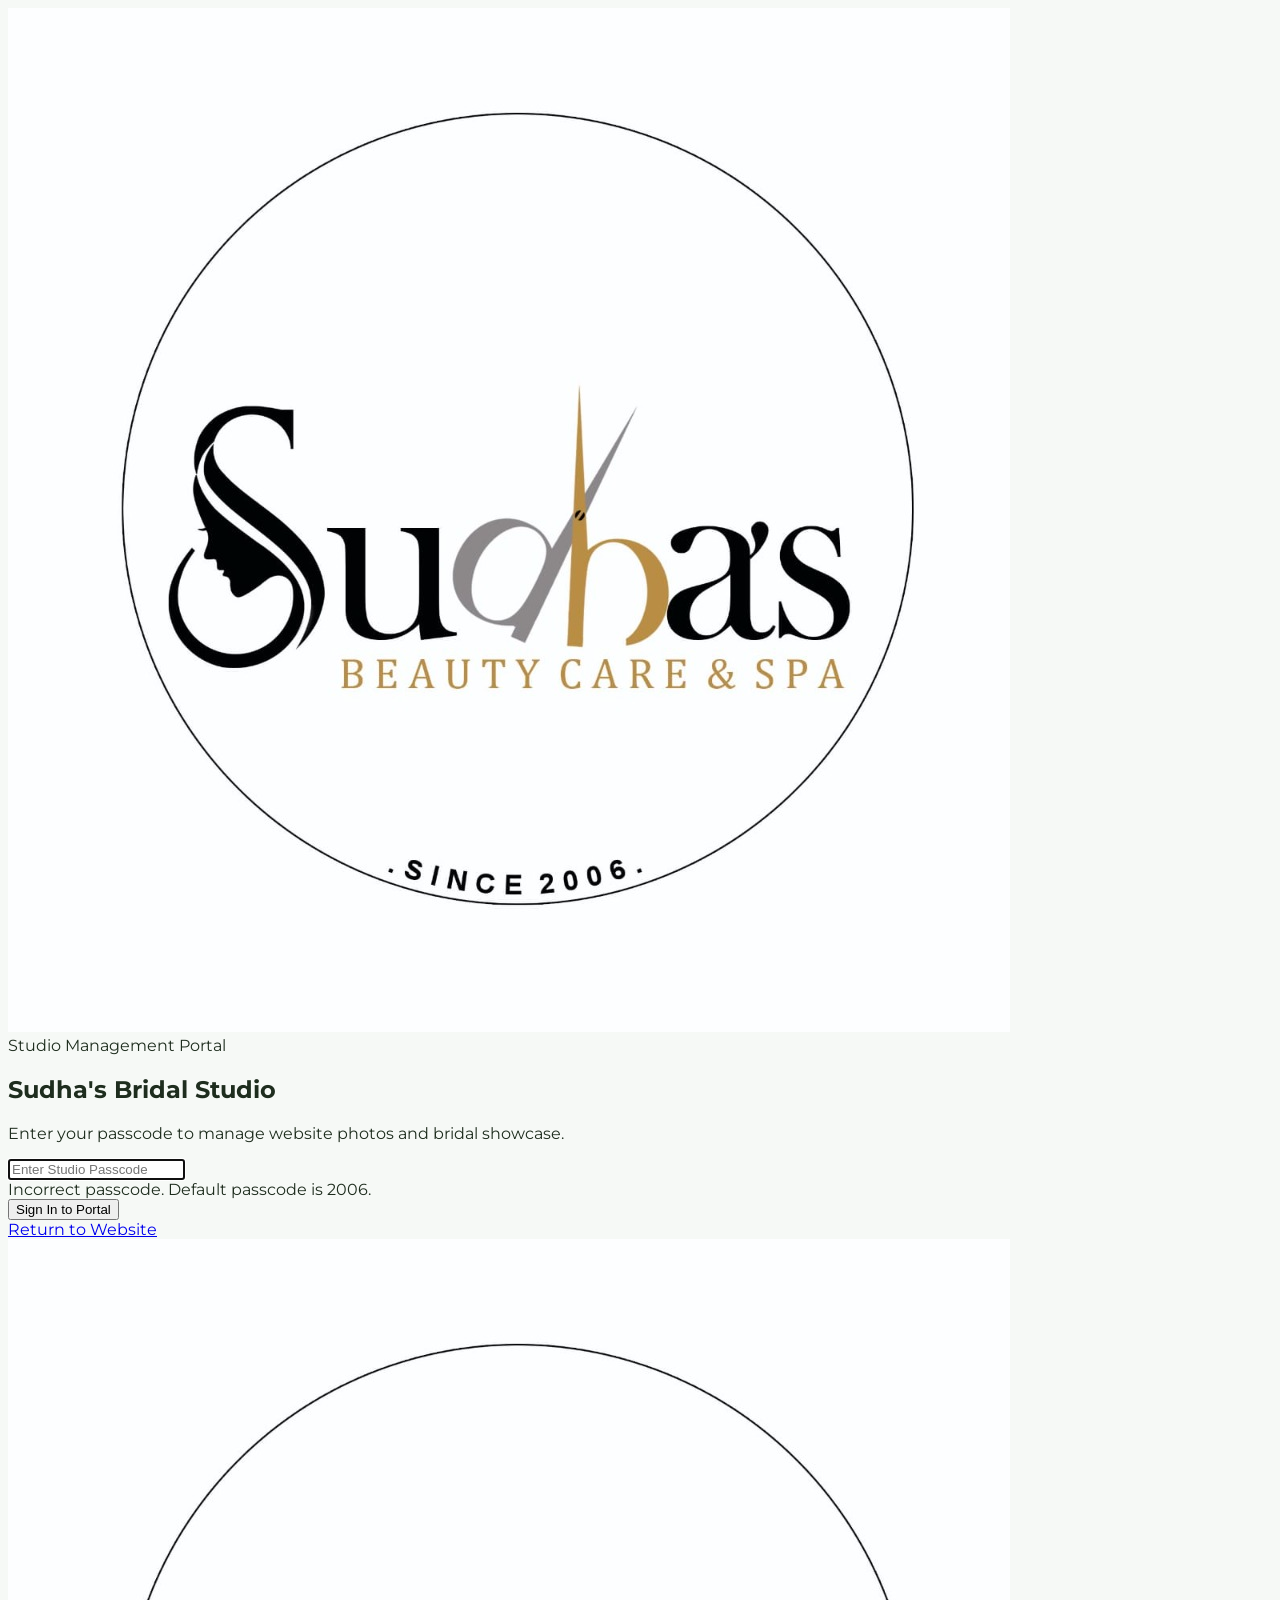
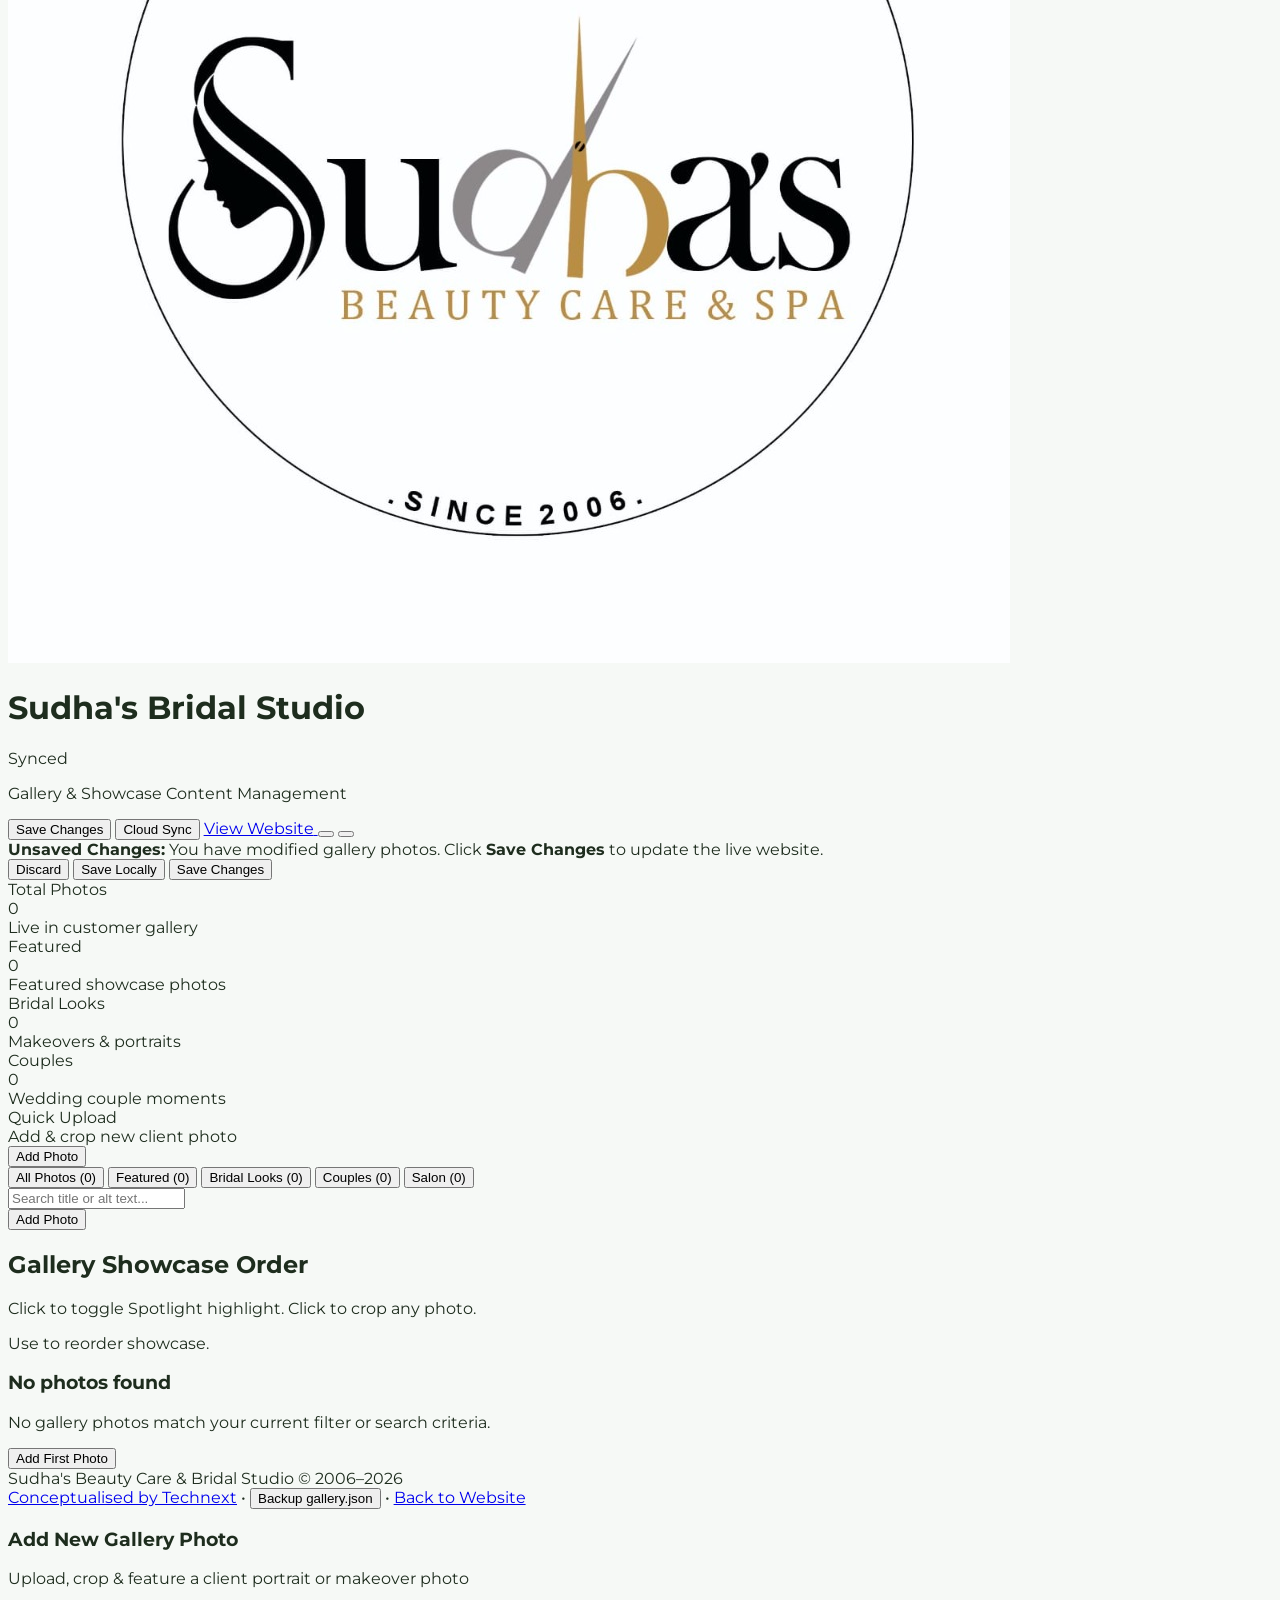
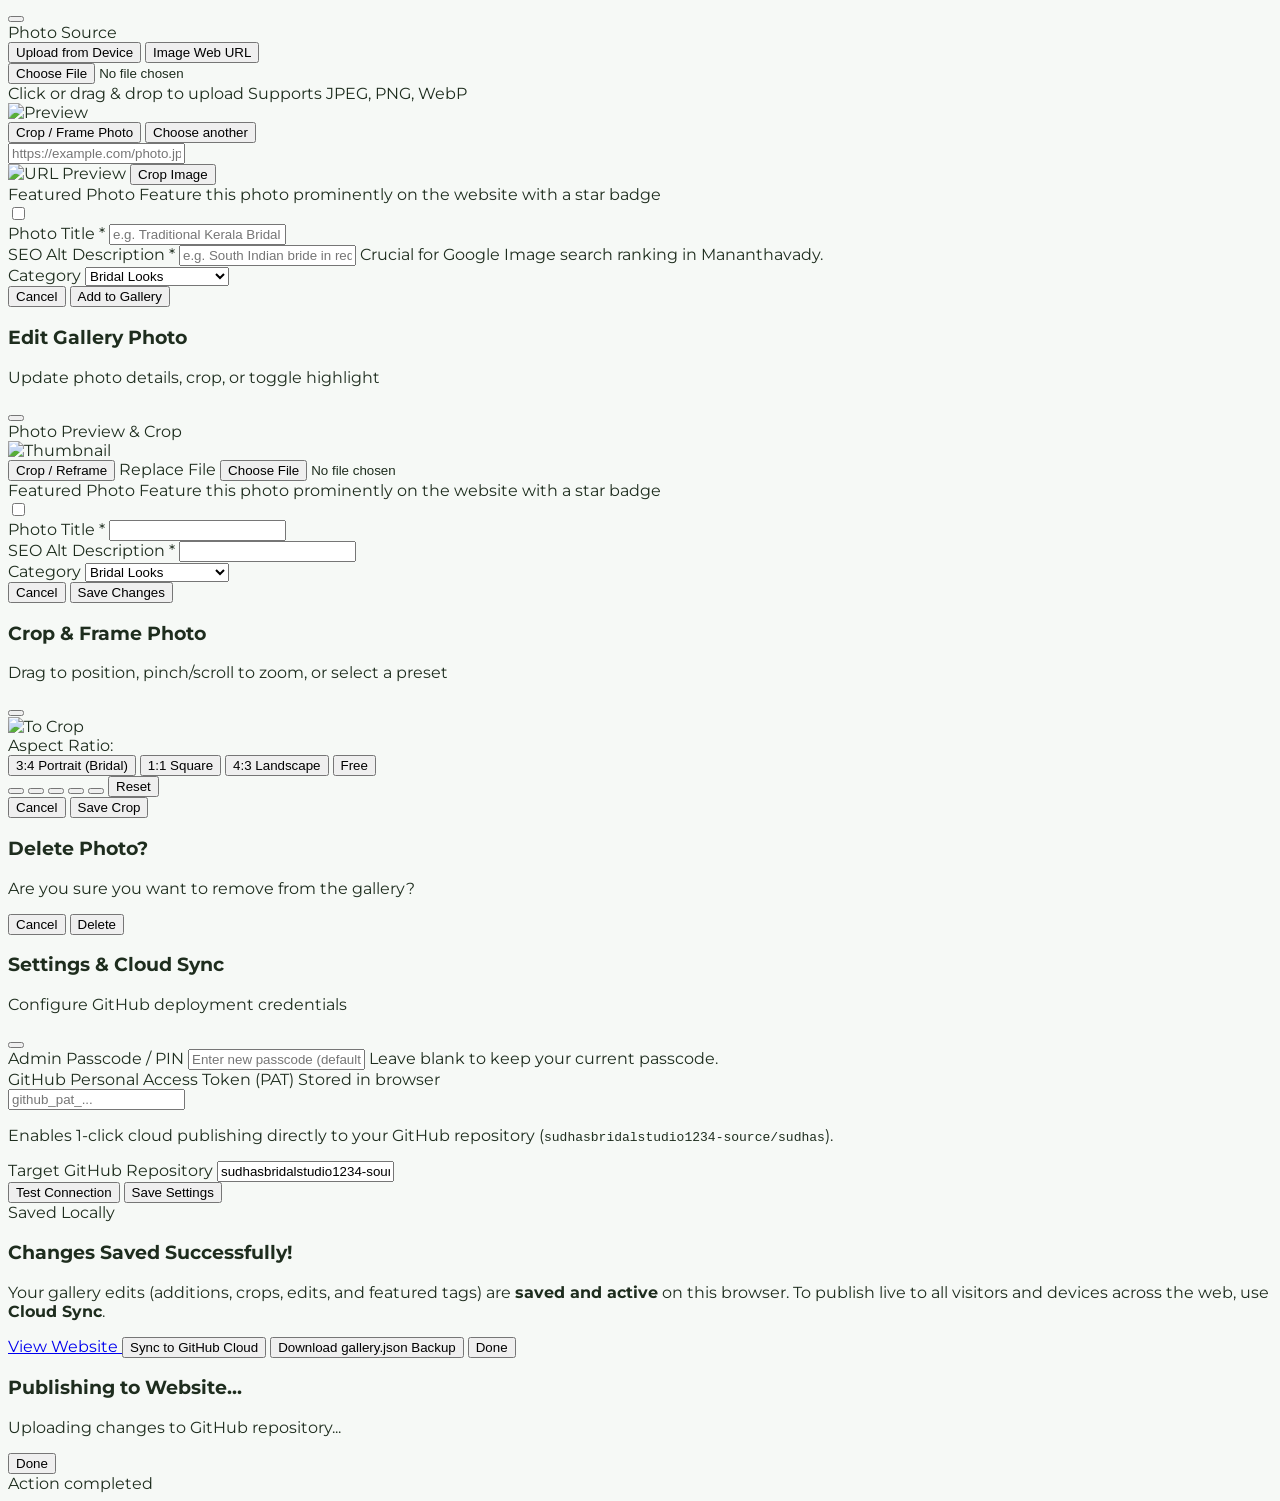
==== commit 7c7199ff: "Fix photo saving bug in Admin Panel: add IndexedDB storage, compression & dual Cloud/Local save" ====
--- a/admin.html
+++ b/admin.html
@@ -145,9 +145,13 @@
                 </div>
 
                 <div class="flex items-center gap-2 sm:gap-3">
-                    <button onclick="saveChangesWithoutToken()" class="px-4 py-2 sm:px-5 sm:py-2.5 rounded-xl bg-emerald-600 hover:bg-emerald-700 text-white text-xs uppercase tracking-wider font-semibold flex items-center gap-1.5 shadow-soft transition-all" title="Save changes directly to live website">
+                    <button onclick="handleMainSave()" class="px-4 py-2 sm:px-5 sm:py-2.5 rounded-xl bg-olive-900 hover:bg-olive-800 text-white text-xs uppercase tracking-wider font-semibold flex items-center gap-1.5 shadow-soft transition-all" title="Save changes to live website">
                         <i class="ph ph-floppy-disk text-base font-bold"></i>
                         <span>Save Changes</span>
+                    </button>
+                    <button onclick="publishToGitHub()" class="px-3 py-2 sm:px-3.5 sm:py-2.5 rounded-xl border border-olive-300 bg-olive-50/80 hover:bg-olive-100 text-olive-900 text-xs uppercase tracking-wider font-semibold flex items-center gap-1.5 transition-colors shadow-xs" title="Sync directly to GitHub Pages cloud">
+                        <i class="ph ph-cloud-arrow-up text-base text-olive-700"></i>
+                        <span class="hidden md:inline">Cloud Sync</span>
                     </button>
                     <a href="./" target="_blank" class="px-3.5 py-2 sm:px-4 sm:py-2.5 rounded-xl border border-olive-200 text-olive-800 hover:bg-olive-50 text-xs uppercase tracking-wider font-medium flex items-center gap-1.5 transition-colors" title="View live website">
                         <i class="ph ph-arrow-square-out text-base"></i>
@@ -170,9 +174,10 @@
                     <i class="ph ph-warning-circle text-lg text-amber-600"></i>
                     <span><strong>Unsaved Changes:</strong> You have modified gallery photos. Click <strong>Save Changes</strong> to update the live website.</span>
                 </div>
-                <div class="flex items-center gap-2 w-full sm:w-auto justify-end">
+                <div class="flex items-center gap-2 w-full sm:w-auto justify-end flex-wrap">
                     <button onclick="revertDraft()" class="px-3 py-1.5 rounded-lg border border-amber-300 text-amber-900 hover:bg-amber-100 text-xs uppercase tracking-wider">Discard</button>
-                    <button onclick="saveChangesWithoutToken()" class="px-5 py-1.5 rounded-lg bg-emerald-600 text-white hover:bg-emerald-700 text-xs uppercase tracking-wider font-semibold shadow-sm flex items-center gap-1.5">
+                    <button onclick="saveChangesLocally()" class="px-3 py-1.5 rounded-lg border border-olive-300 bg-white hover:bg-olive-50 text-olive-800 text-xs uppercase tracking-wider font-medium">Save Locally</button>
+                    <button onclick="handleMainSave()" class="px-5 py-1.5 rounded-lg bg-olive-900 text-white hover:bg-olive-800 text-xs uppercase tracking-wider font-semibold shadow-sm flex items-center gap-1.5">
                         <i class="ph ph-floppy-disk text-base"></i> Save Changes
                     </button>
                 </div>
@@ -677,19 +682,22 @@
             <div class="w-16 h-16 mx-auto mb-5 rounded-full bg-emerald-50 text-emerald-600 flex items-center justify-center text-3xl shadow-sm">
                 <i class="ph ph-check-circle"></i>
             </div>
-            <span class="inline-block px-3 py-1 rounded-full text-[11px] font-semibold uppercase tracking-wider bg-emerald-100 text-emerald-800 mb-2">Live &amp; Updated</span>
+            <span class="inline-block px-3 py-1 rounded-full text-[11px] font-semibold uppercase tracking-wider bg-emerald-100 text-emerald-800 mb-2">Saved Locally</span>
             <h3 class="font-serif text-2xl text-olive-900 mb-2 font-semibold">Changes Saved Successfully!</h3>
             <p class="text-xs text-olive-600 font-light mb-6 leading-relaxed">
-                Your gallery edits (additions, crops, edits, and spotlight tags) are <strong>saved and immediately active</strong> on your live website. No GitHub token or waiting required!
+                Your gallery edits (additions, crops, edits, and featured tags) are <strong>saved and active</strong> on this browser. To publish live to all visitors and devices across the web, use <strong>Cloud Sync</strong>.
             </p>
             <div class="space-y-2.5">
                 <a href="./#gallery" target="_blank" class="w-full py-3 bg-emerald-600 hover:bg-emerald-700 text-white rounded-xl text-xs uppercase tracking-widest font-semibold shadow-soft flex items-center justify-center gap-2 transition-colors">
-                    <i class="ph ph-arrow-square-out text-base"></i> View Live Website
+                    <i class="ph ph-arrow-square-out text-base"></i> View Website
                 </a>
+                <button type="button" onclick="closeDirectSaveModal(); publishToGitHub();" class="w-full py-2.5 bg-olive-900 hover:bg-olive-800 text-white rounded-xl text-xs uppercase tracking-wider font-semibold flex items-center justify-center gap-2 transition-colors shadow-soft">
+                    <i class="ph ph-cloud-arrow-up text-base"></i> Sync to GitHub Cloud
+                </button>
                 <button type="button" onclick="exportJSON()" class="w-full py-2.5 bg-cream hover:bg-cream-dark text-olive-800 rounded-xl text-xs uppercase tracking-wider font-medium flex items-center justify-center gap-2 transition-colors border border-olive-200">
                     <i class="ph ph-download-simple text-base"></i> Download gallery.json Backup
                 </button>
-                <button type="button" onclick="closeDirectSaveModal()" class="w-full py-2.5 border border-olive-200 hover:bg-olive-50 text-olive-700 rounded-xl text-xs uppercase tracking-wider font-medium transition-colors">
+                <button type="button" onclick="closeDirectSaveModal()" class="w-full py-2 border border-olive-200 hover:bg-olive-50 text-olive-700 rounded-xl text-xs uppercase tracking-wider font-medium transition-colors">
                     Done
                 </button>
             </div>
